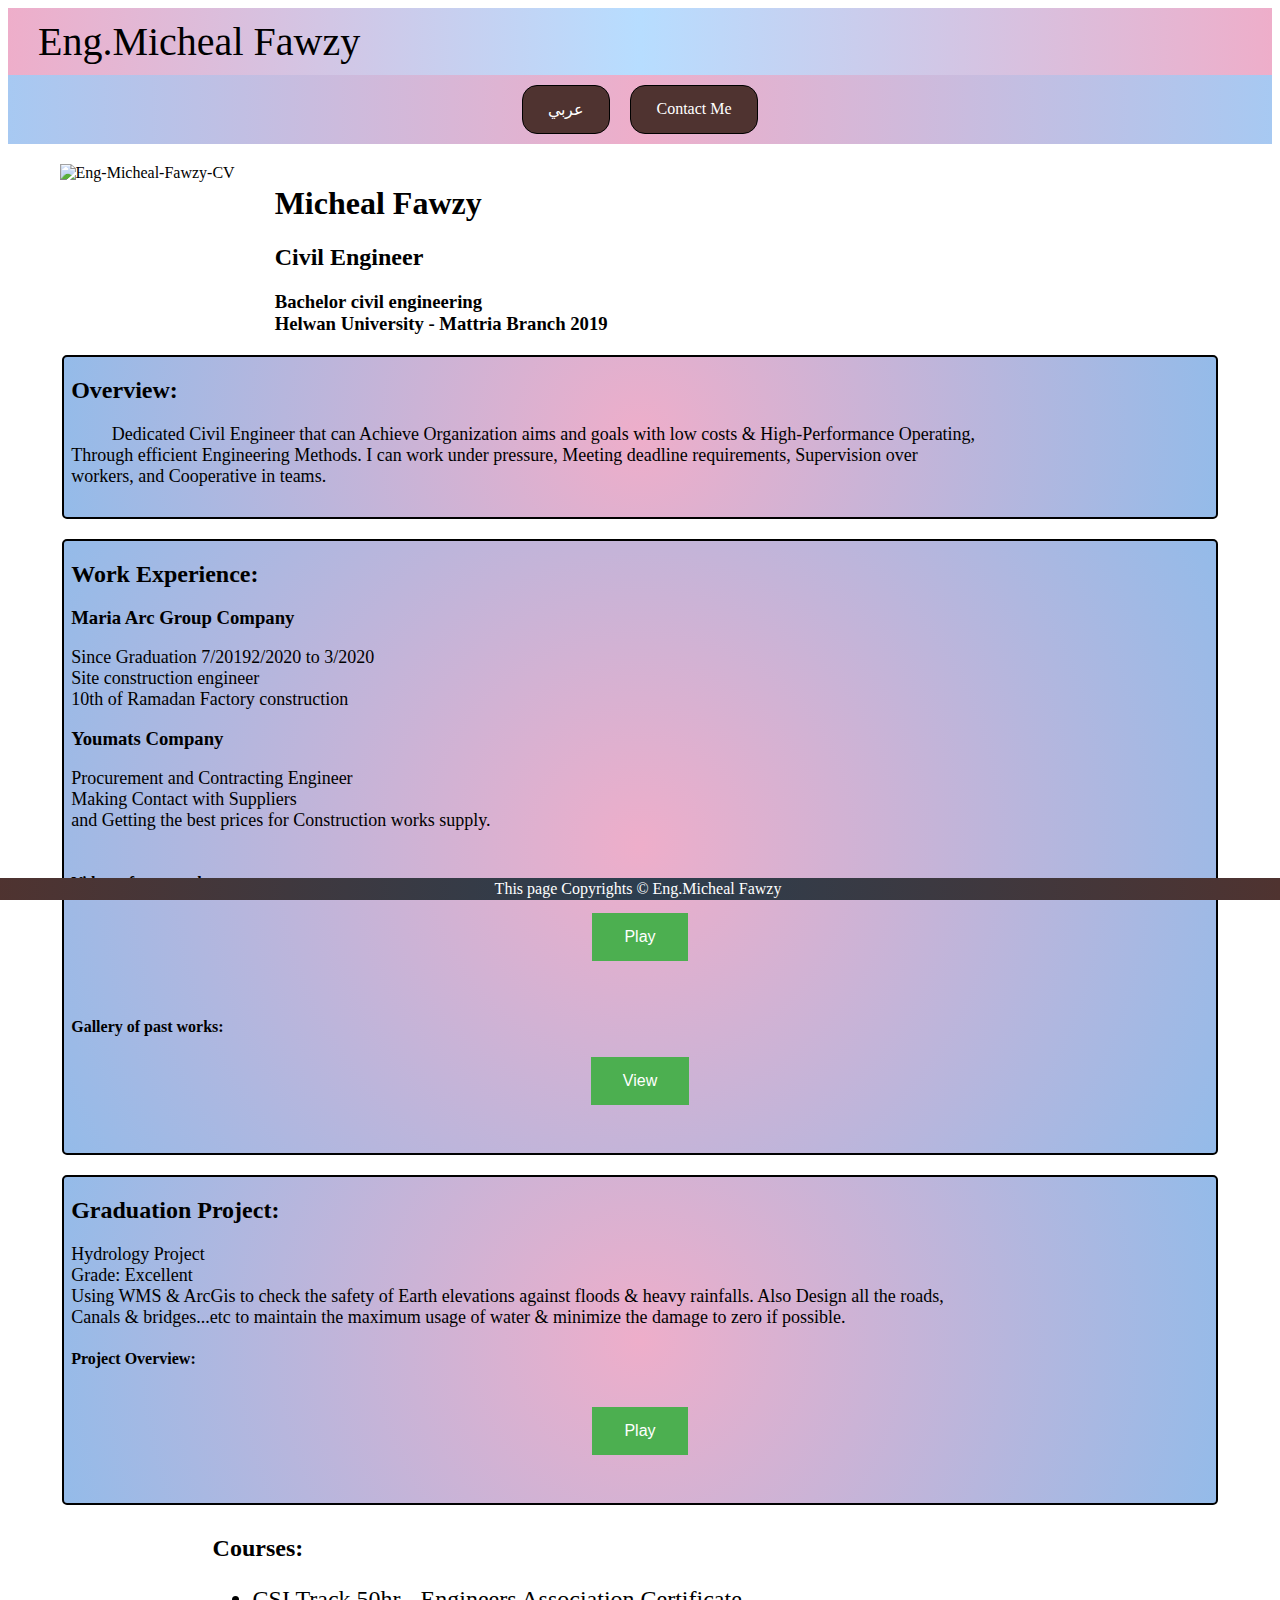
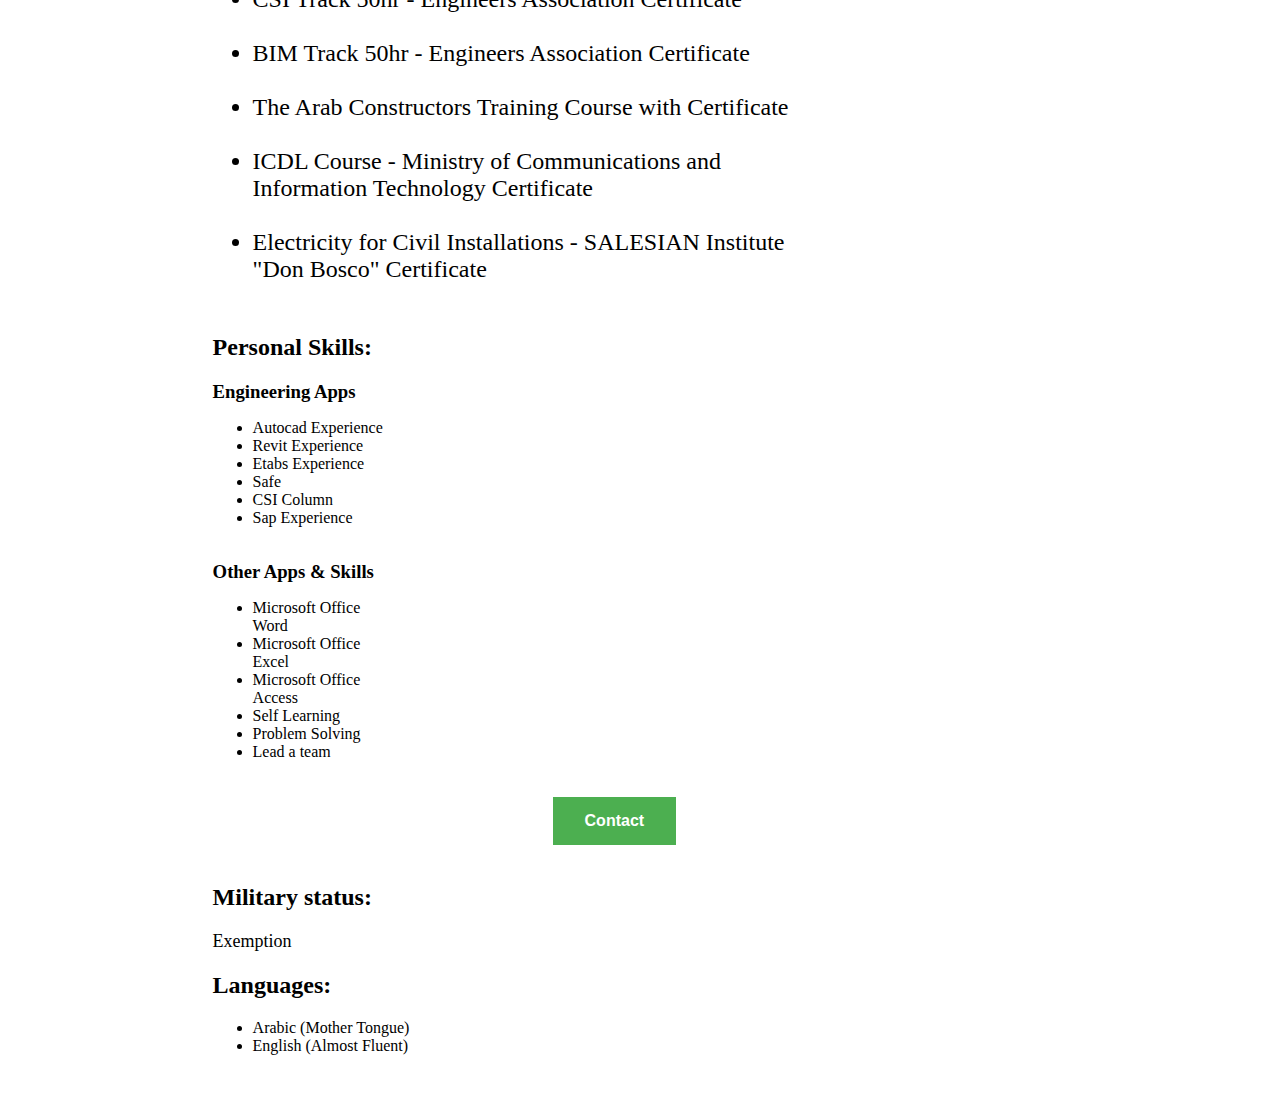
==== index.html @ 484596d2 "Update index.html" ====
<!doctype html>
<html lang=en>
    <head>
        <meta charset="utf-8">
        <link rel="stylesheet" href="style.css">
        <link rel="icon" href="favicon.ico" type="image/x-icon">
        <title>Eng. Micheal Fawzy</title>
        </head>
    <body>
        <div class="header">
            <div class="half1">
                <h1 class="hmike"> Eng.Micheal Fawzy</h1>
            </div>
            <div class="login half2">
                <!--
                <label>Log in</label>
                <input type="text" placeholder=" Email or Phone" >
                <input type="password" placeholder=" Password"> -->
            </div>
        </div>
        <div class="nav">
        <!--    <a class="header1" href="https://www.google.com/" target="_blank">Google</a>
            <a class="header1" href="https://www.youtube.com" target="_blank">YouTube</a> -->
            <a class="header1" href="indexAr.html" >عربي</a>
            <a class="header1" href="#contact" >Contact Me</a>
        </div>
        <div class="cont">
            <div class="flexo">
              <img class="cont3n" id="mypic" src="https://i.ibb.co/g7B4Kmp/Eng-Micheal-Fawzy-CV.jpg" alt="Eng-Micheal-Fawzy-CV" >
              <div class="cont3n">
                <h1>Micheal Fawzy</h1>
                <h2>Civil Engineer</h2>
                <h3>Bachelor civil engineering </h3>
                <h3>Helwan University - Mattria Branch 2019</h3>
              </div>
            </div>
            <div class="items"> <h2><Strong>Overview:</Strong> </h2>
              <P>
                 &nbsp;&nbsp;&nbsp;&nbsp;&nbsp;&nbsp;&nbsp;&nbsp;          Dedicated Civil Engineer that can Achieve Organization aims and goals with low costs & High-Performance Operating, Through efficient Engineering Methods. I can work under pressure, Meeting deadline requirements, Supervision over workers, and Cooperative in teams.

               </p>
            </div>
            <div class="items"> <h2><Strong>Work Experience:</Strong> </h2>
                  <h3><strong>Maria Arc Group Company</strong></h3>
                  <P>Since Graduation 7/20192/2020 to 3/2020 <br>
                      Site construction engineer <br>
                      10th of Ramadan Factory construction</p>
                  <h3><strong>Youmats Company</strong></h3>
                  <p>Procurement and Contracting Engineer <br>
                      Making Contact with Suppliers <br>and Getting the best prices for Construction works supply.
                      <br><br>
                </p>
                <h4>Videos of past works: </h4>
                <div class="buttonCont">
                  <button class="button" onclick="videoPlayer(2)">Play</button>
                  <br><div id="video_player2"></div><br>
                </div>
                <h4>Gallery of past works: </h4>
                <div class="buttonCont">
                  <button class="button" onclick="galleryViewer(1)">View</button>
                  <br><div id="gallery_viewer1"></div><br>
                </div>
              </div>
              <div class="items"> <h2><Strong>Graduation Project:</Strong> </h2>
                <P>
              Hydrology Project<br>
              Grade: Excellent<br>
              Using WMS & ArcGis to check the safety of Earth elevations against floods & heavy rainfalls. Also Design all the roads, Canals & bridges...etc to maintain the maximum usage of water & minimize the damage to zero if possible.
                </p>
                <h4>Project Overview: </h4>
                <br>
                <div class="buttonCont">
                   <button class="button" onclick="videoPlayer(1)">Play</button>
                   <br><div id="video_player1"></div><br>
                </div>
              </div>


              <div id="cont3">
                <div class="items1" style="width:70%"> <h2><Strong>Courses:</Strong> </h2>
                  <ul style="font-size : 24px ; ">
                <li>CSI Track 50hr - Engineers Association Certificate <br><br>
                <li>BIM Track 50hr - Engineers Association Certificate <br><br>
                <li>The Arab Constructors Training Course with Certificate <br><br>
                <li>ICDL Course - Ministry of Communications and Information Technology Certificate <br><br>
                <li>Electricity for Civil Installations - SALESIAN Institute "Don Bosco" Certificate <br><br>
              </ul>
                </div>
                <div class="items1" style="width : 20%"> <h2><strong>Personal Skills:</strong></h2>
                  <h3>Engineering Apps</h3>
                  <ul>
                    <li> Autocad Experience
                    <li> Revit Experience
                    <li> Etabs Experience
                    <li> Safe
                    <li> CSI Column
                    <li> Sap Experience
                  </ul>
                    <br>
                  <h3>Other Apps & Skills</h3>
                  <ul>
                  <li> Microsoft Office Word
                  <li> Microsoft Office Excel
                  <li> Microsoft Office Access
                  <li> Self Learning
                  <li> Problem Solving
                  <li> Lead a team </ul>
                  </div>
                  <div class="items1" ; style="items-align : Center; width: 94%;"><div class="buttonCont"><h2><button class="button" onclick="contact()"><Strong>Contact</Strong></button> </h2> </div>
                  <div id="contact"></div>
                </div>
                <div class="items1" style="width : 45.5%"> <h2><Strong>Military status:</Strong> </h2>
                  <P>Exemption<br>
                  </p>
                </div>
                  <div class="items1" style="width : 45.5%"> <h2><Strong>Languages:</Strong> </h2>
                    <ul>
                      <li> Arabic (Mother Tongue)
                      <li> English (Almost Fluent)
                    </ul><br></div>


              </div>
<br>
        <div class="footer">This page Copyrights &copy; Eng.Micheal Fawzy</div>
        <script>
        function contact() {

          document.getElementById("contact").innerHTML="<P><img src='Location.ico' width='30px' height='30px'> Location : <a href='https://goo.gl/maps/C6No6BxxBuE5zt7P8' target='_blank'>Giza</a><br><br><img src='Mobile.ico' width='35px' height='30px'>  Mobile : <a href='tel:+201220452267'>012220452267</a><br><br><img src='Email.ico' width='30px' height='30px'> Email :<a href='mailto:eng.micheal_fawzy@yahoo.com'>eng.micheal_fawzy@yahoo.com</a><br><br> <img src='Linkedin.ico' width='30px' height='30px'> Linkedin : <a href='https://www.linkedin.com/in/micheal-fawzy/' target='_blank'>/micheal-fawzy</a><br></p>";
        }
        function videoPlayer(num) {
          this.num=num;
          var url
          switch (num) {
            case 1: url ='<iframe width="800" height="480" src="https://www.youtube.com/embed/videoseries?list=PLsy3bLFJfVBApxNosrOMysE79RrIatdfG" frameborder="0" allow="accelerometer; autoplay; clipboard-write; encrypted-media; gyroscope; picture-in-picture" allowfullscreen></iframe>';
                    name="video_player1"
              break;

            case 2: url ='<iframe width="800" height="480" src="https://www.youtube.com/embed/videoseries?list=PLsy3bLFJfVBAsiSvuEJnio1us3rZPUvMp" frameborder="0" allow="accelerometer; autoplay; clipboard-write; encrypted-media; gyroscope; picture-in-picture" allowfullscreen></iframe>';
                    name="video_player2"
              break;

          }
          document.getElementById(name).innerHTML=url;
        }
        function galleryViewer(num) {
          this.num=num;
          var url
          switch (num) {
            case 1: url ='<iframe src="https://albumizr.com/a/iW-e" scrolling="no" frameborder="0" allowfullscreen width="800" height="480"></iframe>';
                    name="gallery_viewer1"
              break;

            case 2: url ='';
              break;

          }
          document.getElementById(name).innerHTML=url;
        }
        </script>
    </body>
</html>
---- style.css ----
body {
     background-image: url("https://i.ibb.co/DMknBb9/site-background.jpg");
     height: 100%;
}
.items {
    width: 90%;
  /*  background: linear-gradient(90deg, #00d4ff , #5050f2, #00d4ff); */
    background: radial-gradient(circle, rgba(238,174,202,1) 0%, rgba(148,187,233,1) 100%);
    border: 2px solid black;
    border-radius: 5px;
    margin: 10px;
    padding: 0px 7px 12px 7px;
    align-items: center;
    justify-content: center;
}
.header {
    display: flex;
    flex-direction: row;
    align-items: center;
    text-align: center;
    /* font:12px white italic Fira Sans, serif; */
    font: 20px Arial, sans-serif;
    color:#B21818;
    background: linear-gradient(90deg, #eeaeca,#B7DDFF,#eeaeca);
}
input {
    display: block;
}
.half1 {
    display: flex;
    float: left;
    padding: 0;
    width: 65%;
}
.half2 {
    width: 35%;
    padding-bottom: 15px;
}
.login {
    display: flex;
    flex-direction: row;
    align-items: flex-end;
    justify-content: space-between;
    padding: 10px;
}
.hmike {
    padding: 0;
    margin: 10px;
    font: 40px "fira sans", serif;
    color: black;
    position: relative;
    left: 20px;
}
.nav {
    display: flex;
    flex-direction: row;
    justify-content:center;
    background: linear-gradient(90deg, #a7c9f2 , #eeaeca, #a7c9f2);
  /*  background: linear-gradient(90deg, #4F3330,#2C3E4F,#4F3330); */
    color: white;
    padding: 10px;

}
.header1:link, .header1:visited {
  background-color: #4F3330;
  color: white;
  padding: 14px 25px;
  text-align: center;
  text-decoration: none;
  display: inline-block;
  border: 1px solid black;
  border-radius: 15px;

}

.header1:hover, .header1:active {
    display: inline-block;
  background-color: #990000;
  border: 1px solid black;
  border-radius: 8px;
}
.header1{
    display: inline-block;
    margin-left: 10px;
    margin-right: 10px;
}
.footer {
    width: 100%;
   position: fixed;
    bottom :0;
    right: 0;
    display: flex;
    flex-direction: row;
    justify-content:center;
    background: linear-gradient(90deg, #4F3330,#2C3E4F,#4F3330);
    color: white;
    padding: 2px;
}
p{
    width: 80%;
    font: 18px serif;
}
.cont {
    display: flex;
    flex-direction: column;
    float: left;
    align-items: center;
    }
    h3{
        margin: 0px;
    }
    .cont3n {
      display : inline-block;
      margin: 20px 20px 10px 20px;

    }
    .flexo {
      width: 95%;
      display: flex;
      align-items: flex-start;
    }
    .button {
  background-color: #4CAF50; /* Green */
  border: none;
  color: white;
  padding: 15px 32px;
  text-align: center;
  text-decoration: none;
  display: inline-block;
  font-size: 16px;}
.buttonCont {
  width: 100%;
  display: flex;
  flex-direction: column;
  align-items: center;
  justify-content: center;

}
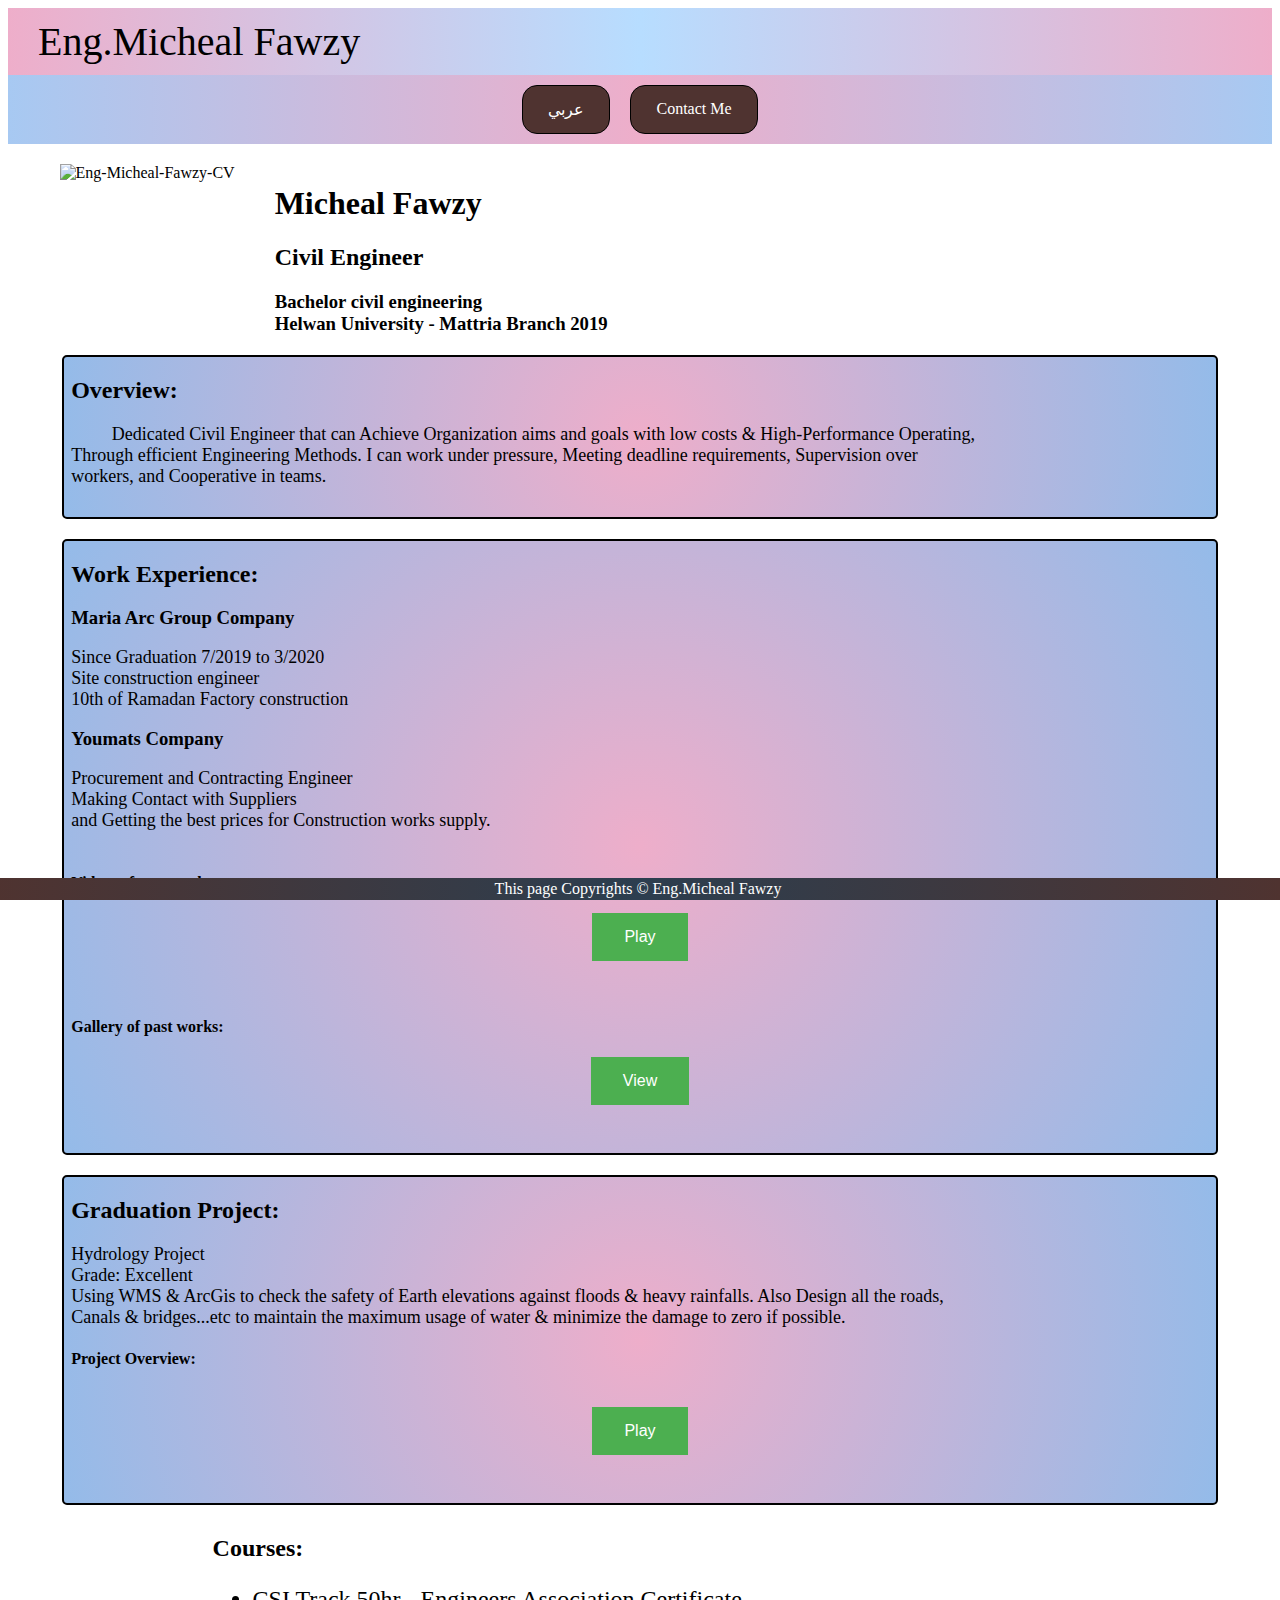
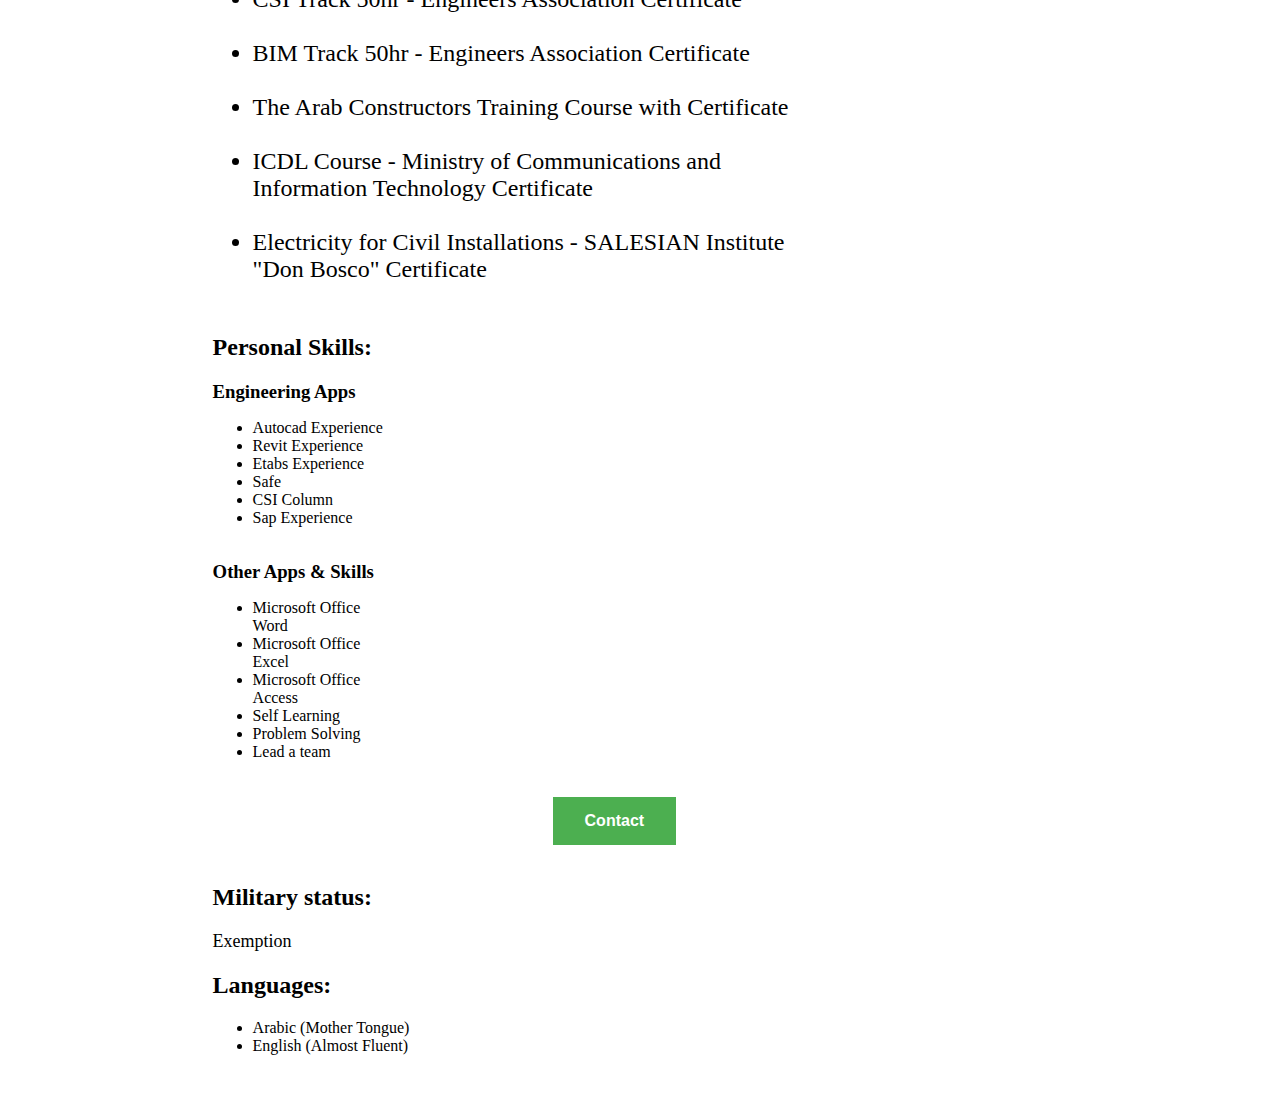
==== commit a61e1e20: "Update index.html" ====
--- a/index.html
+++ b/index.html
@@ -21,7 +21,7 @@
         <div class="nav">
         <!--    <a class="header1" href="https://www.google.com/" target="_blank">Google</a>
             <a class="header1" href="https://www.youtube.com" target="_blank">YouTube</a> -->
-            <a class="header1" href="indexAr.html" >عربي</a>
+            <a class="header1" href="https://micheal-fawzy.github.io/Cv/indexAr" >عربي</a>
             <a class="header1" href="#contact" >Contact Me</a>
         </div>
         <div class="cont">
@@ -42,7 +42,7 @@
             </div>
             <div class="items"> <h2><Strong>Work Experience:</Strong> </h2>
                   <h3><strong>Maria Arc Group Company</strong></h3>
-                  <P>Since Graduation 7/20192/2020 to 3/2020 <br>
+                  <P>Since Graduation 7/2019 to 3/2020 <br>
                       Site construction engineer <br>
                       10th of Ramadan Factory construction</p>
                   <h3><strong>Youmats Company</strong></h3>
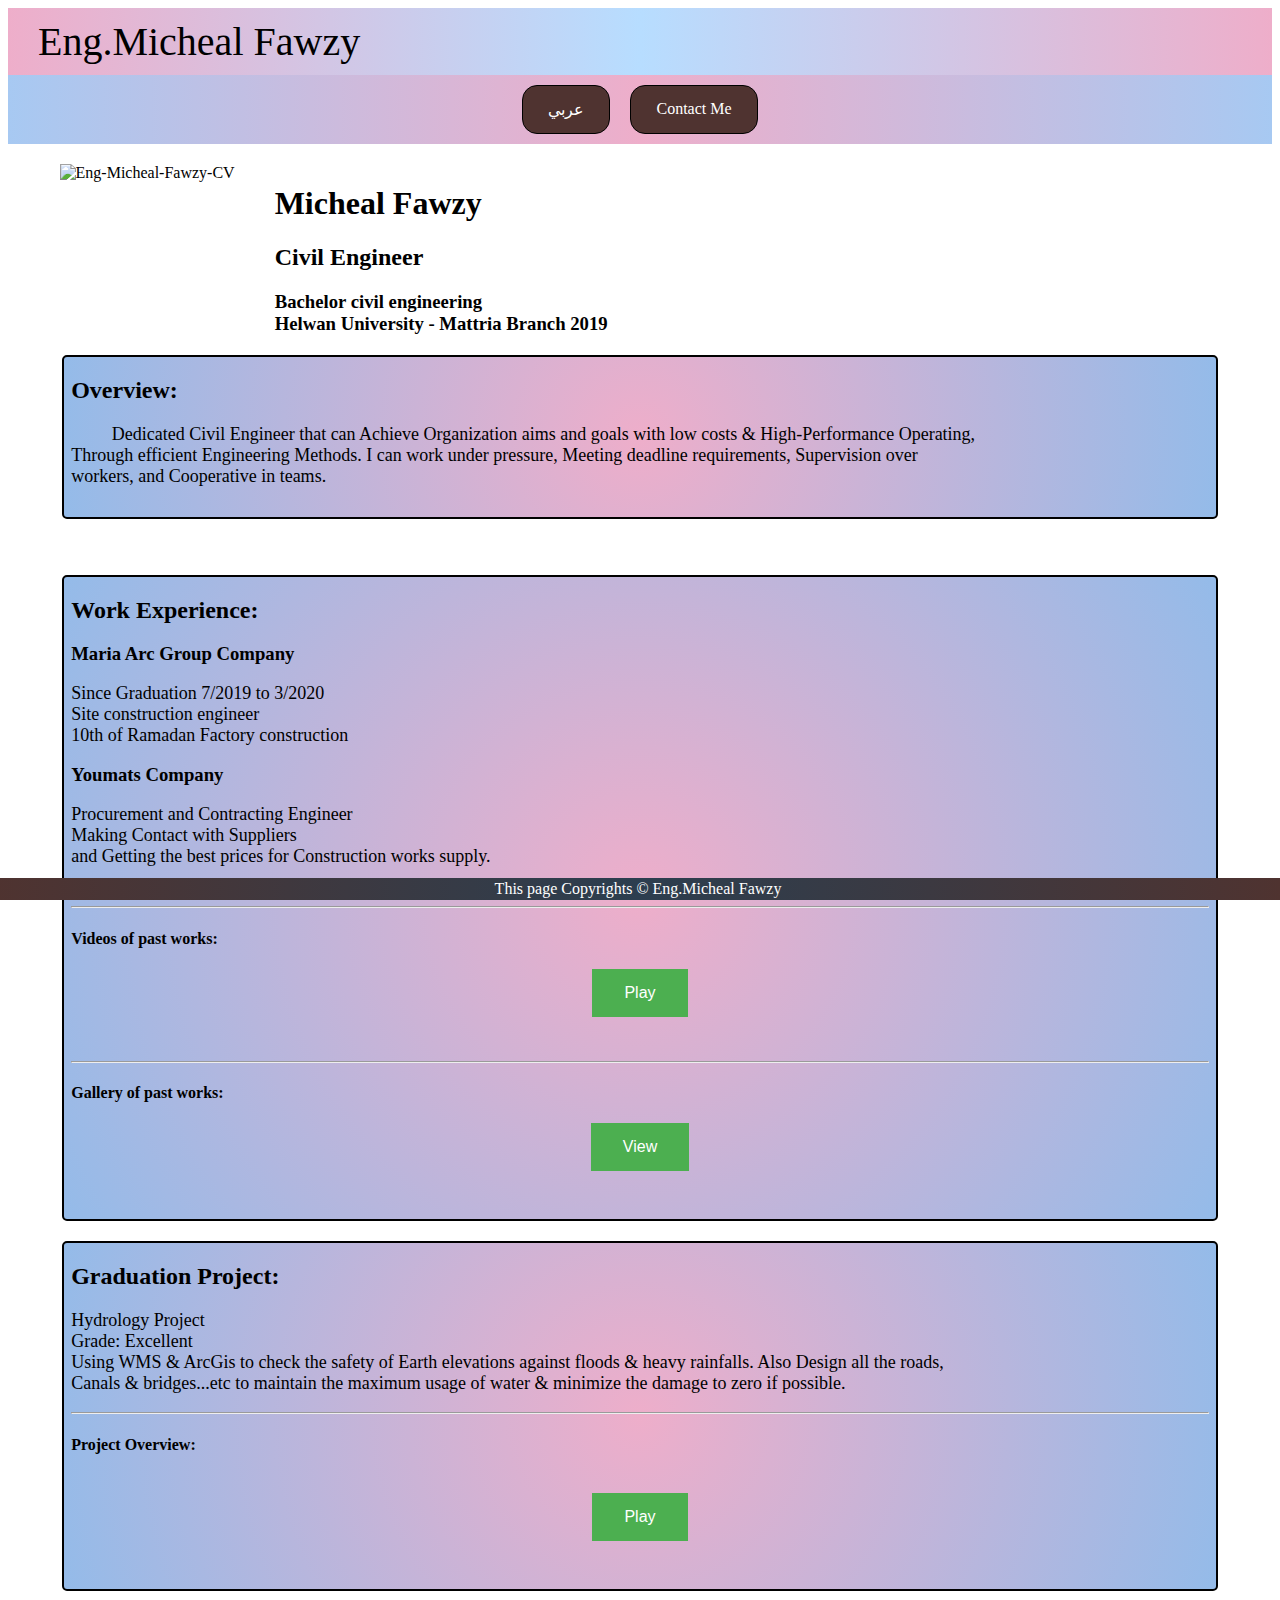
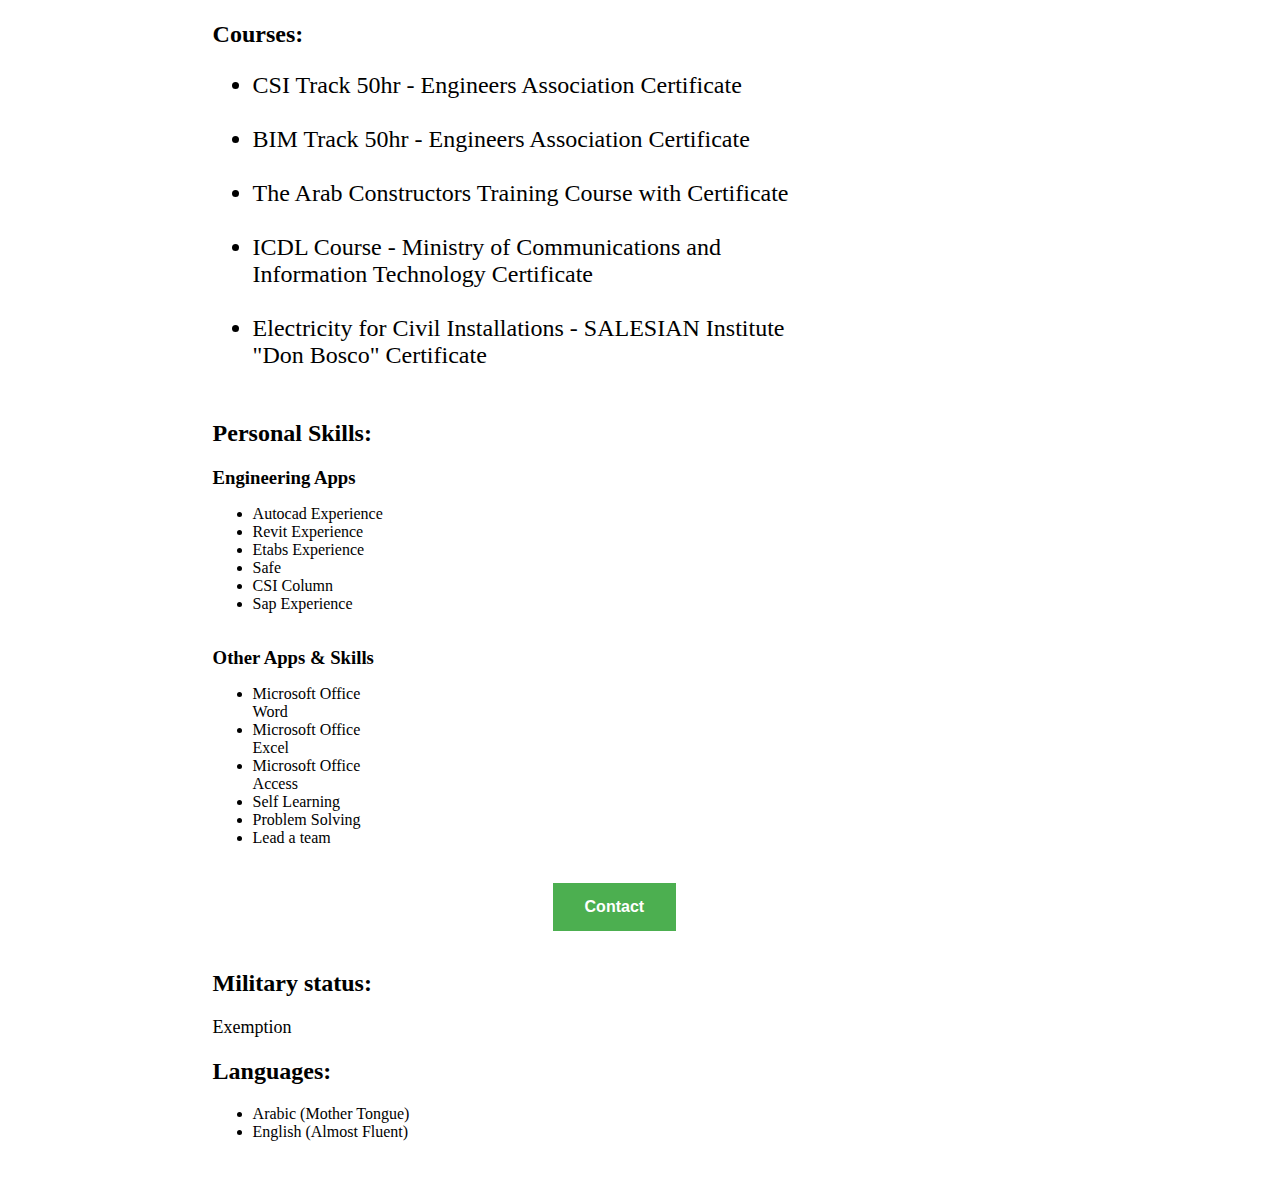
==== commit 73756e62: "Update index.html" ====
--- a/index.html
+++ b/index.html
@@ -39,7 +39,7 @@
                  &nbsp;&nbsp;&nbsp;&nbsp;&nbsp;&nbsp;&nbsp;&nbsp;          Dedicated Civil Engineer that can Achieve Organization aims and goals with low costs & High-Performance Operating, Through efficient Engineering Methods. I can work under pressure, Meeting deadline requirements, Supervision over workers, and Cooperative in teams.
 
                </p>
-            </div>
+            </div><br><br>
             <div class="items"> <h2><Strong>Work Experience:</Strong> </h2>
                   <h3><strong>Maria Arc Group Company</strong></h3>
                   <P>Since Graduation 7/2019 to 3/2020 <br>
@@ -49,12 +49,12 @@
                   <p>Procurement and Contracting Engineer <br>
                       Making Contact with Suppliers <br>and Getting the best prices for Construction works supply.
                       <br><br>
-                </p>
+                </p><hr>
                 <h4>Videos of past works: </h4>
                 <div class="buttonCont">
                   <button class="button" onclick="videoPlayer(2)">Play</button>
                   <br><div id="video_player2"></div><br>
-                </div>
+                </div><hr>
                 <h4>Gallery of past works: </h4>
                 <div class="buttonCont">
                   <button class="button" onclick="galleryViewer(1)">View</button>
@@ -66,7 +66,7 @@
               Hydrology Project<br>
               Grade: Excellent<br>
               Using WMS & ArcGis to check the safety of Earth elevations against floods & heavy rainfalls. Also Design all the roads, Canals & bridges...etc to maintain the maximum usage of water & minimize the damage to zero if possible.
-                </p>
+                </p><hr>
                 <h4>Project Overview: </h4>
                 <br>
                 <div class="buttonCont">
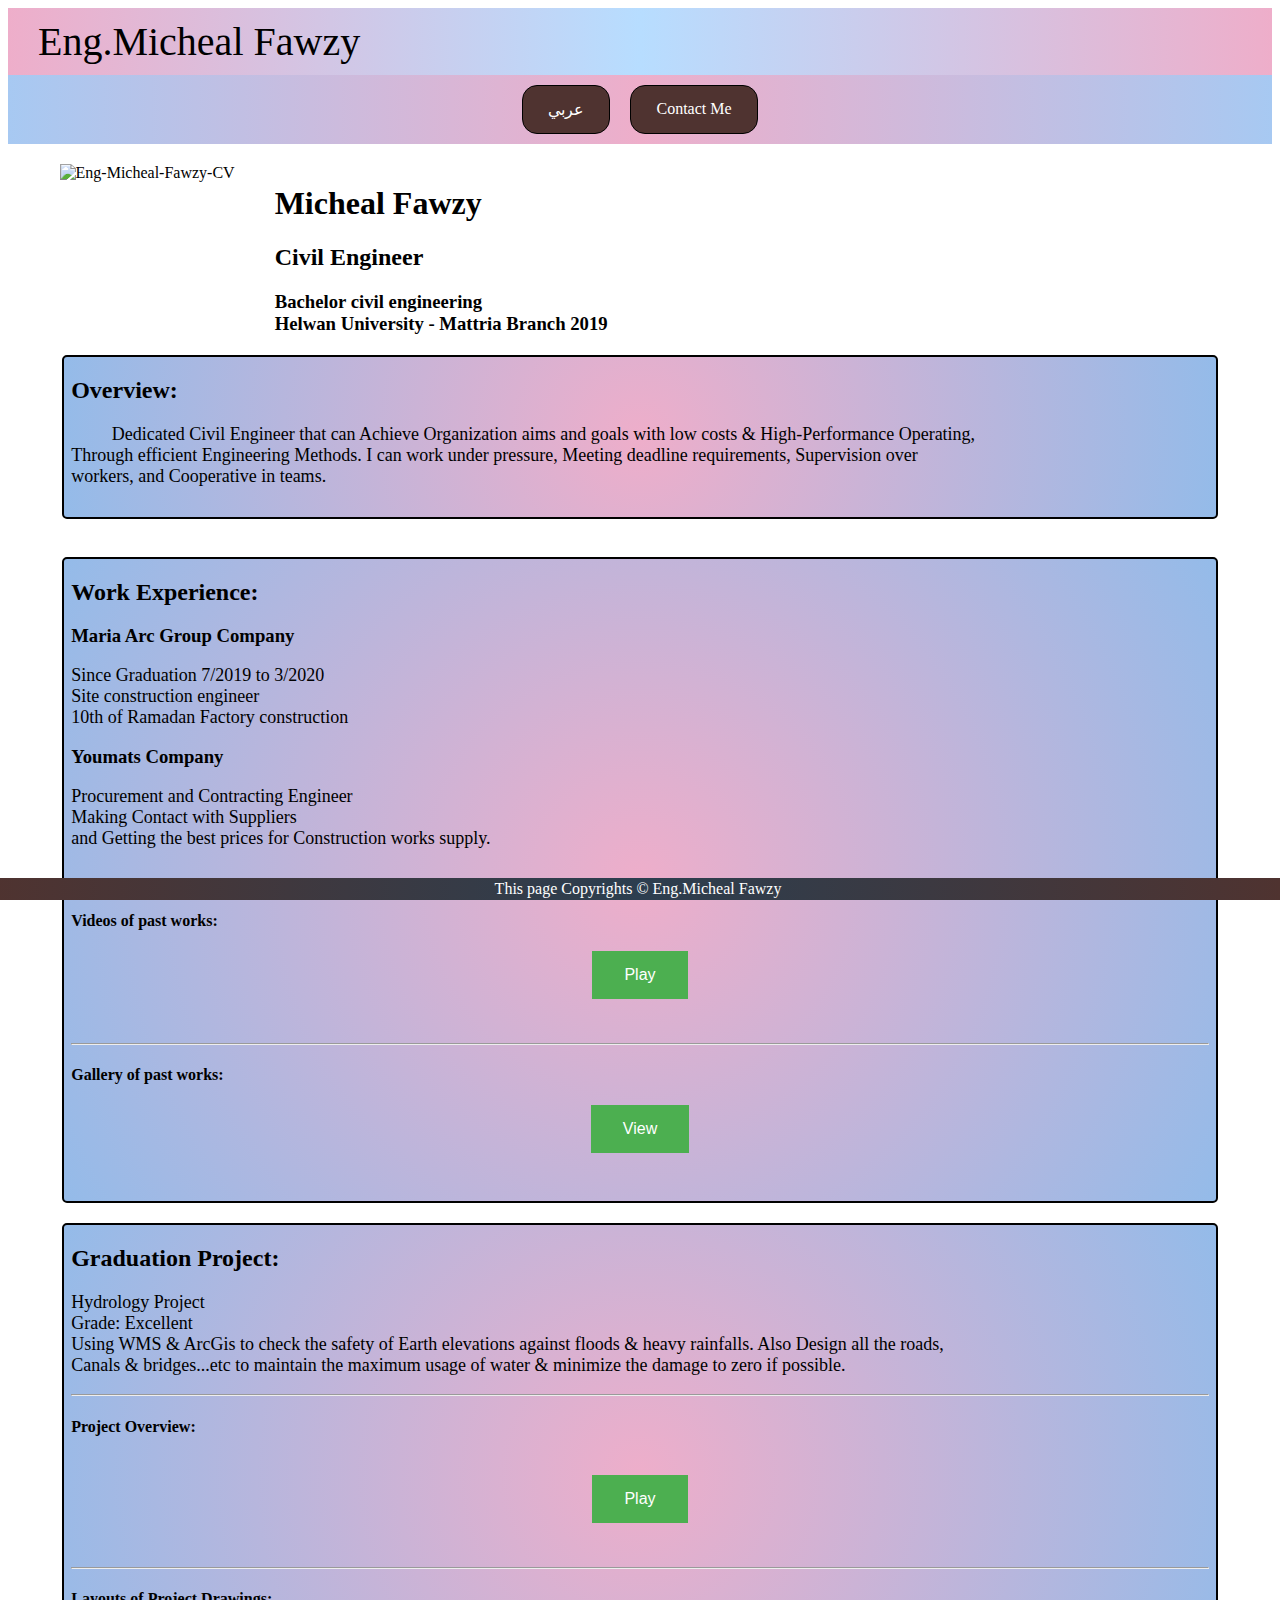
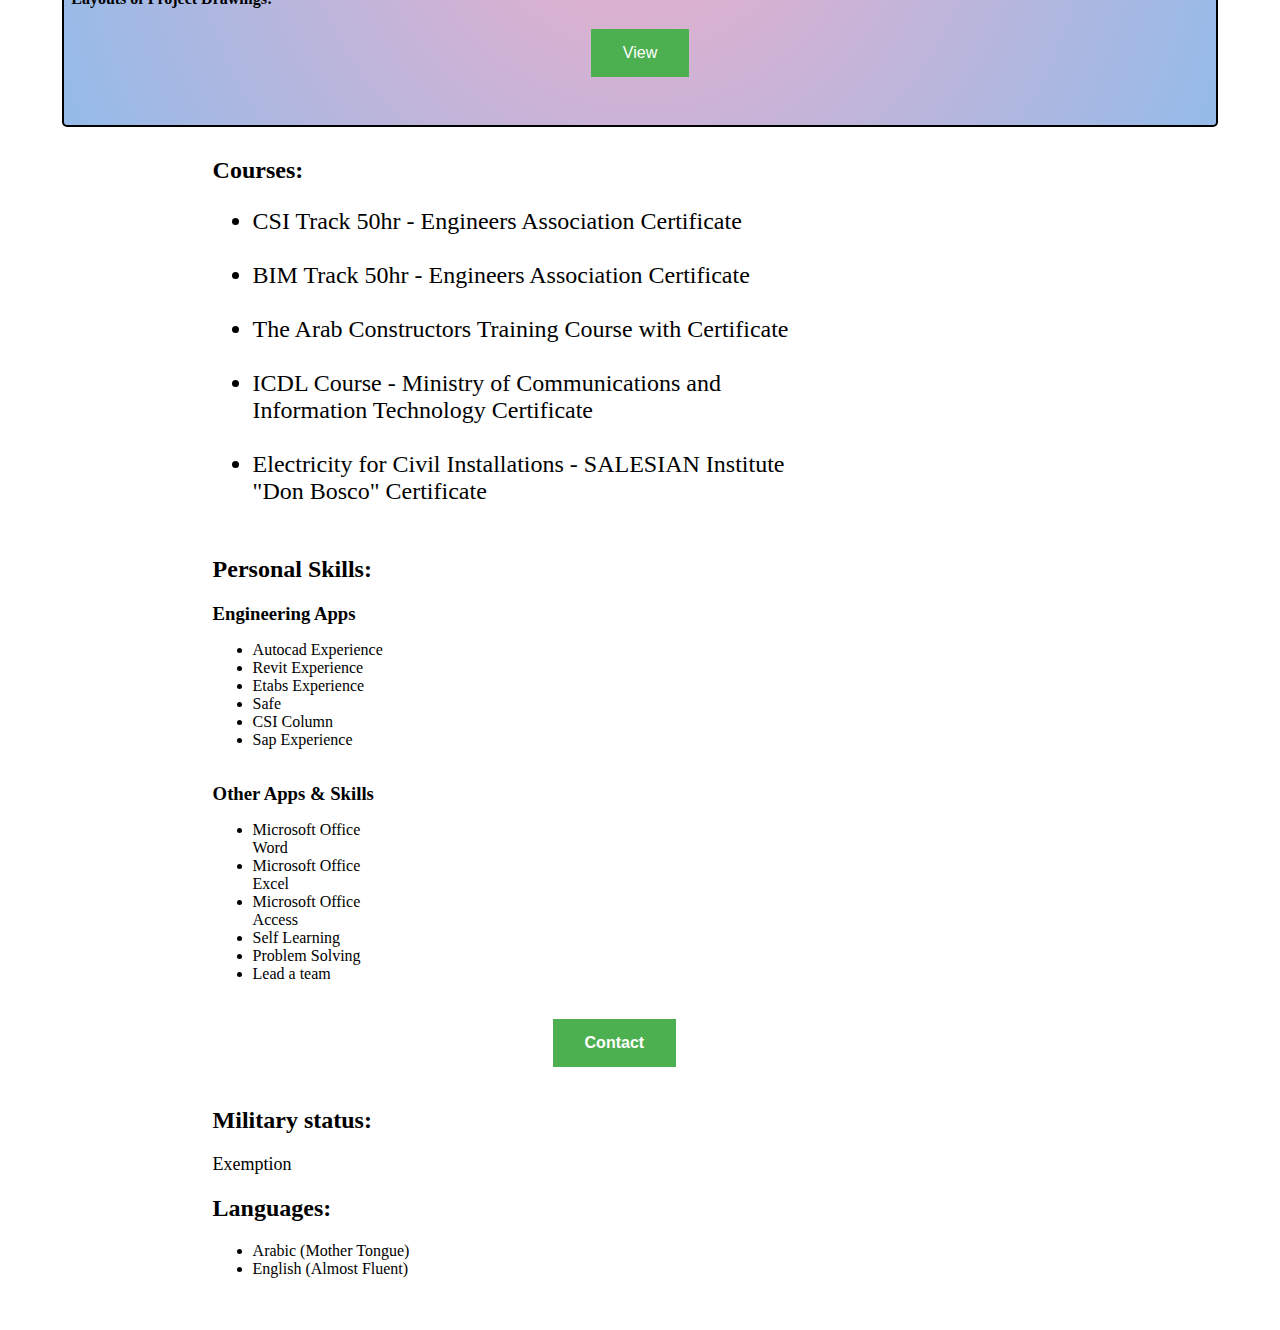
==== commit b71226f2: "Update index.html" ====
--- a/index.html
+++ b/index.html
@@ -39,7 +39,7 @@
                  &nbsp;&nbsp;&nbsp;&nbsp;&nbsp;&nbsp;&nbsp;&nbsp;          Dedicated Civil Engineer that can Achieve Organization aims and goals with low costs & High-Performance Operating, Through efficient Engineering Methods. I can work under pressure, Meeting deadline requirements, Supervision over workers, and Cooperative in teams.
 
                </p>
-            </div><br><br>
+            </div><br>
             <div class="items"> <h2><Strong>Work Experience:</Strong> </h2>
                   <h3><strong>Maria Arc Group Company</strong></h3>
                   <P>Since Graduation 7/2019 to 3/2020 <br>
@@ -72,7 +72,12 @@
                 <div class="buttonCont">
                    <button class="button" onclick="videoPlayer(1)">Play</button>
                    <br><div id="video_player1"></div><br>
-                </div>
+                </div><hr>
+              <h4>Layouts of Project Drawings: </h4>
+                  <div class="buttonCont">
+                    <button class="button" onclick="galleryViewer(2)">View</button>
+                    <br><div id="gallery_viewer2"></div><br>
+                  </div>
               </div>
 
 
@@ -147,11 +152,13 @@
           this.num=num;
           var url
           switch (num) {
-            case 1: url ='<iframe src="https://albumizr.com/a/iW-e" scrolling="no" frameborder="0" allowfullscreen width="800" height="480"></iframe>';
+            // <iframe src="https://albumizr.com/a/iW-e" scrolling="no" frameborder="0" allowfullscreen width="800" height="480"></iframe>
+            case 1: url ='<iframe src="https://albumizr.com/a/3CKb" scrolling="no" frameborder="0" allowfullscreen width="700" height="400"></iframe>';
                     name="gallery_viewer1"
               break;
 
-            case 2: url ='';
+            case 2: url ='<iframe src="https://albumizr.com/a/S76o" scrolling="no" frameborder="0" allowfullscreen width="800" height="480"></iframe>';
+                    name="gallery_viewer2"
               break;
 
           }
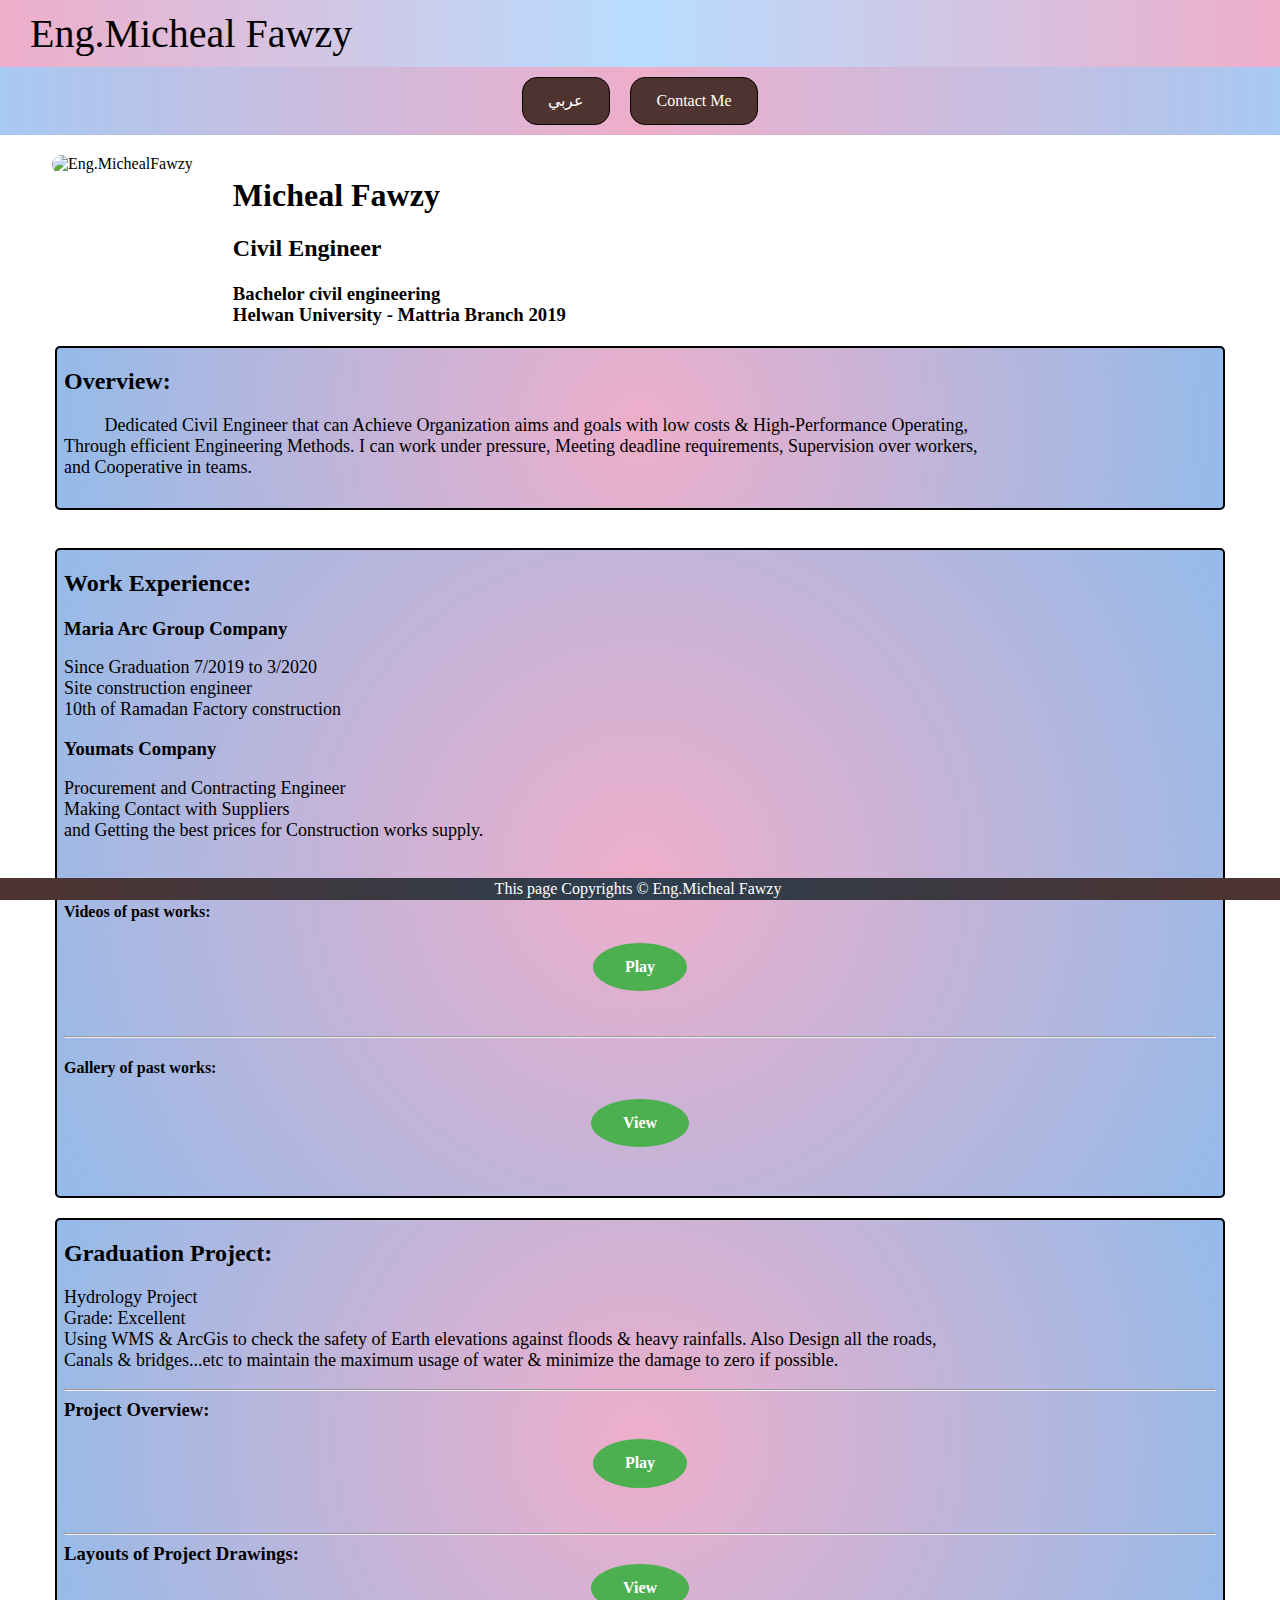
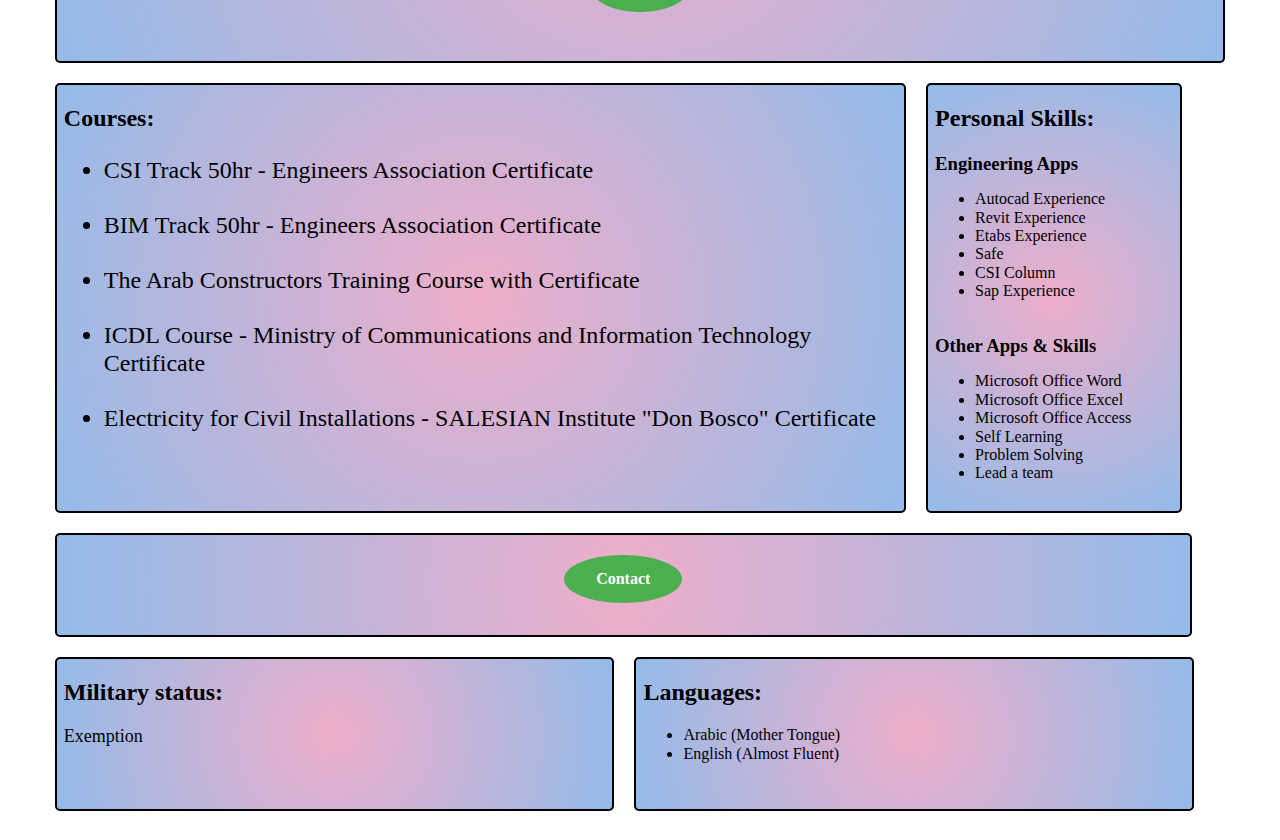
==== commit bd161d81: "Add files via upload" ====
--- a/index.html
+++ b/index.html
@@ -1,169 +1,134 @@
-<!doctype html>
-<html lang=en>
-    <head>
-        <meta charset="utf-8">
-        <link rel="stylesheet" href="style.css">
-        <link rel="icon" href="favicon.ico" type="image/x-icon">
-        <title>Eng. Micheal Fawzy</title>
-        </head>
-    <body>
-        <div class="header">
-            <div class="half1">
-                <h1 class="hmike"> Eng.Micheal Fawzy</h1>
-            </div>
-            <div class="login half2">
-                <!--
-                <label>Log in</label>
-                <input type="text" placeholder=" Email or Phone" >
-                <input type="password" placeholder=" Password"> -->
-            </div>
-        </div>
-        <div class="nav">
-        <!--    <a class="header1" href="https://www.google.com/" target="_blank">Google</a>
-            <a class="header1" href="https://www.youtube.com" target="_blank">YouTube</a> -->
-            <a class="header1" href="https://micheal-fawzy.github.io/Cv/indexAr" >عربي</a>
-            <a class="header1" href="#contact" >Contact Me</a>
-        </div>
-        <div class="cont">
-            <div class="flexo">
-              <img class="cont3n" id="mypic" src="https://i.ibb.co/g7B4Kmp/Eng-Micheal-Fawzy-CV.jpg" alt="Eng-Micheal-Fawzy-CV" >
-              <div class="cont3n">
-                <h1>Micheal Fawzy</h1>
-                <h2>Civil Engineer</h2>
-                <h3>Bachelor civil engineering </h3>
-                <h3>Helwan University - Mattria Branch 2019</h3>
-              </div>
-            </div>
-            <div class="items"> <h2><Strong>Overview:</Strong> </h2>
-              <P>
-                 &nbsp;&nbsp;&nbsp;&nbsp;&nbsp;&nbsp;&nbsp;&nbsp;          Dedicated Civil Engineer that can Achieve Organization aims and goals with low costs & High-Performance Operating, Through efficient Engineering Methods. I can work under pressure, Meeting deadline requirements, Supervision over workers, and Cooperative in teams.
-
-               </p>
-            </div><br>
-            <div class="items"> <h2><Strong>Work Experience:</Strong> </h2>
-                  <h3><strong>Maria Arc Group Company</strong></h3>
-                  <P>Since Graduation 7/2019 to 3/2020 <br>
-                      Site construction engineer <br>
-                      10th of Ramadan Factory construction</p>
-                  <h3><strong>Youmats Company</strong></h3>
-                  <p>Procurement and Contracting Engineer <br>
-                      Making Contact with Suppliers <br>and Getting the best prices for Construction works supply.
-                      <br><br>
-                </p><hr>
-                <h4>Videos of past works: </h4>
-                <div class="buttonCont">
-                  <button class="button" onclick="videoPlayer(2)">Play</button>
-                  <br><div id="video_player2"></div><br>
-                </div><hr>
-                <h4>Gallery of past works: </h4>
-                <div class="buttonCont">
-                  <button class="button" onclick="galleryViewer(1)">View</button>
-                  <br><div id="gallery_viewer1"></div><br>
-                </div>
-              </div>
-              <div class="items"> <h2><Strong>Graduation Project:</Strong> </h2>
-                <P>
-              Hydrology Project<br>
-              Grade: Excellent<br>
-              Using WMS & ArcGis to check the safety of Earth elevations against floods & heavy rainfalls. Also Design all the roads, Canals & bridges...etc to maintain the maximum usage of water & minimize the damage to zero if possible.
-                </p><hr>
-                <h4>Project Overview: </h4>
-                <br>
-                <div class="buttonCont">
-                   <button class="button" onclick="videoPlayer(1)">Play</button>
-                   <br><div id="video_player1"></div><br>
-                </div><hr>
-              <h4>Layouts of Project Drawings: </h4>
-                  <div class="buttonCont">
-                    <button class="button" onclick="galleryViewer(2)">View</button>
-                    <br><div id="gallery_viewer2"></div><br>
-                  </div>
-              </div>
-
-
-              <div id="cont3">
-                <div class="items1" style="width:70%"> <h2><Strong>Courses:</Strong> </h2>
-                  <ul style="font-size : 24px ; ">
-                <li>CSI Track 50hr - Engineers Association Certificate <br><br>
-                <li>BIM Track 50hr - Engineers Association Certificate <br><br>
-                <li>The Arab Constructors Training Course with Certificate <br><br>
-                <li>ICDL Course - Ministry of Communications and Information Technology Certificate <br><br>
-                <li>Electricity for Civil Installations - SALESIAN Institute "Don Bosco" Certificate <br><br>
-              </ul>
-                </div>
-                <div class="items1" style="width : 20%"> <h2><strong>Personal Skills:</strong></h2>
-                  <h3>Engineering Apps</h3>
-                  <ul>
-                    <li> Autocad Experience
-                    <li> Revit Experience
-                    <li> Etabs Experience
-                    <li> Safe
-                    <li> CSI Column
-                    <li> Sap Experience
-                  </ul>
-                    <br>
-                  <h3>Other Apps & Skills</h3>
-                  <ul>
-                  <li> Microsoft Office Word
-                  <li> Microsoft Office Excel
-                  <li> Microsoft Office Access
-                  <li> Self Learning
-                  <li> Problem Solving
-                  <li> Lead a team </ul>
-                  </div>
-                  <div class="items1" ; style="items-align : Center; width: 94%;"><div class="buttonCont"><h2><button class="button" onclick="contact()"><Strong>Contact</Strong></button> </h2> </div>
-                  <div id="contact"></div>
-                </div>
-                <div class="items1" style="width : 45.5%"> <h2><Strong>Military status:</Strong> </h2>
-                  <P>Exemption<br>
-                  </p>
-                </div>
-                  <div class="items1" style="width : 45.5%"> <h2><Strong>Languages:</Strong> </h2>
-                    <ul>
-                      <li> Arabic (Mother Tongue)
-                      <li> English (Almost Fluent)
-                    </ul><br></div>
-
-
-              </div>
-<br>
-        <div class="footer">This page Copyrights &copy; Eng.Micheal Fawzy</div>
-        <script>
-        function contact() {
-
-          document.getElementById("contact").innerHTML="<P><img src='Location.ico' width='30px' height='30px'> Location : <a href='https://goo.gl/maps/C6No6BxxBuE5zt7P8' target='_blank'>Giza</a><br><br><img src='Mobile.ico' width='35px' height='30px'>  Mobile : <a href='tel:+201220452267'>012220452267</a><br><br><img src='Email.ico' width='30px' height='30px'> Email :<a href='mailto:eng.micheal_fawzy@yahoo.com'>eng.micheal_fawzy@yahoo.com</a><br><br> <img src='Linkedin.ico' width='30px' height='30px'> Linkedin : <a href='https://www.linkedin.com/in/micheal-fawzy/' target='_blank'>/micheal-fawzy</a><br></p>";
-        }
-        function videoPlayer(num) {
-          this.num=num;
-          var url
-          switch (num) {
-            case 1: url ='<iframe width="800" height="480" src="https://www.youtube.com/embed/videoseries?list=PLsy3bLFJfVBApxNosrOMysE79RrIatdfG" frameborder="0" allow="accelerometer; autoplay; clipboard-write; encrypted-media; gyroscope; picture-in-picture" allowfullscreen></iframe>';
-                    name="video_player1"
-              break;
-
-            case 2: url ='<iframe width="800" height="480" src="https://www.youtube.com/embed/videoseries?list=PLsy3bLFJfVBAsiSvuEJnio1us3rZPUvMp" frameborder="0" allow="accelerometer; autoplay; clipboard-write; encrypted-media; gyroscope; picture-in-picture" allowfullscreen></iframe>';
-                    name="video_player2"
-              break;
-
-          }
-          document.getElementById(name).innerHTML=url;
-        }
-        function galleryViewer(num) {
-          this.num=num;
-          var url
-          switch (num) {
-            // <iframe src="https://albumizr.com/a/iW-e" scrolling="no" frameborder="0" allowfullscreen width="800" height="480"></iframe>
-            case 1: url ='<iframe src="https://albumizr.com/a/3CKb" scrolling="no" frameborder="0" allowfullscreen width="700" height="400"></iframe>';
-                    name="gallery_viewer1"
-              break;
-
-            case 2: url ='<iframe src="https://albumizr.com/a/S76o" scrolling="no" frameborder="0" allowfullscreen width="800" height="480"></iframe>';
-                    name="gallery_viewer2"
-              break;
-
-          }
-          document.getElementById(name).innerHTML=url;
-        }
-        </script>
-    </body>
-</html>
+<!doctype html>
+<html lang=en>
+    <head>
+        <meta charset="utf-8">
+        <link rel="stylesheet" href="css/style.css">
+        <link rel="stylesheet" href="css/normalize.css">
+        <link rel="icon" href="img/favicon.ico" type="image/x-icon">
+        <title>Eng. Micheal Fawzy</title>
+        </head>
+    <body>
+        <div class="header">
+            <div class="half1">
+                <h1 class="hmike"> Eng.Micheal Fawzy</h1>
+            </div>
+            <div class="login half2">
+                <!--
+                <label>Log in</label>
+                <input type="text" placeholder=" Email or Phone" >
+                <input type="password" placeholder=" Password"> -->
+            </div>
+        </div>
+        <div class="nav">
+        <!--    <a class="header1" href="https://www.google.com/" target="_blank">Google</a>
+            <a class="header1" href="https://www.youtube.com" target="_blank">YouTube</a> -->
+            <a class="header1" href="https://micheal-fawzy.github.io/Cv/indexAr" >عربي</a>
+            <a class="header1" href="#contact" >Contact Me</a>
+        </div>
+        <div class="cont">
+            <div class="flexo">
+              <img class="cont3n" id="mypic" src="https://i.ibb.co/g7B4Kmp/Eng-Micheal-Fawzy-CV.jpg" alt="Eng.MichealFawzy" >
+              <div class="cont3n">
+                <h1>Micheal Fawzy</h1>
+                <h2>Civil Engineer</h2>
+                <h3>Bachelor civil engineering </h3>
+                <h3>Helwan University - Mattria Branch 2019</h3>
+              </div>
+            </div>
+            <div class="items"> <h2><Strong>Overview:</Strong> </h2>
+              <P>
+                 &nbsp;&nbsp;&nbsp;&nbsp;&nbsp;&nbsp;&nbsp;&nbsp;          Dedicated Civil Engineer that can Achieve Organization aims and goals with low costs & High-Performance Operating, Through efficient Engineering Methods. I can work under pressure, Meeting deadline requirements, Supervision over workers, and Cooperative in teams.
+
+               </p>
+            </div><br>
+            <div class="items"> <h2><Strong>Work Experience:</Strong> </h2>
+                  <h3><strong>Maria Arc Group Company</strong></h3>
+                  <P>Since Graduation 7/2019 to 3/2020 <br>
+                      Site construction engineer <br>
+                      10th of Ramadan Factory construction</p>
+                  <h3><strong>Youmats Company</strong></h3>
+                  <p>Procurement and Contracting Engineer <br>
+                      Making Contact with Suppliers <br>and Getting the best prices for Construction works supply.
+                      <br><br>
+                </p><hr>
+                <h4>Videos of past works: </h4>
+                <div class="buttonCont">
+                  <button class="button" id="button2" onclick="videoPlayer(2)"><b>Play</b></button>
+                  <br><div id="video_player2"></div><br>
+                </div><hr>
+                <h4>Gallery of past works: </h4>
+                <div class="buttonCont">
+                  <button class="button" id="button3" onclick="galleryViewer(1)"><b>View</b></button>
+                  <br><div id="gallery_viewer1"></div><br>
+                </div>
+              </div>
+              <div class="items"> <h2><Strong>Graduation Project:</Strong> </h2>
+                <P>
+              Hydrology Project<br>
+              Grade: Excellent<br>
+              Using WMS & ArcGis to check the safety of Earth elevations against floods & heavy rainfalls. Also Design all the roads, Canals & bridges...etc to maintain the maximum usage of water & minimize the damage to zero if possible.
+                </p><hr>
+                <h3>Project Overview: </h3>
+                <br>
+                <div class="buttonCont">
+                   <button class="button" id="button1" onclick="videoPlayer(1)"><b>Play</b></button>
+                   <br><div id="video_player1"></div><br>
+                </div><hr>
+              <h3>Layouts of Project Drawings: </h3>
+                  <div class="buttonCont">
+                    <button class="button" id="button4" onclick="galleryViewer(2)"><b>View</b></button>
+                    <br><div id="gallery_viewer2"></div><br>
+                  </div>
+              </div>
+
+
+              <div id="cont3">
+                <div class="items1" style="width:70%"> <h2><Strong>Courses:</Strong> </h2>
+                  <ul style="font-size : 24px ; ">
+                <li>CSI Track 50hr - Engineers Association Certificate <br><br>
+                <li>BIM Track 50hr - Engineers Association Certificate <br><br>
+                <li>The Arab Constructors Training Course with Certificate <br><br>
+                <li>ICDL Course - Ministry of Communications and Information Technology Certificate <br><br>
+                <li>Electricity for Civil Installations - SALESIAN Institute "Don Bosco" Certificate <br><br>
+              </ul>
+                </div>
+                <div class="items1" style="width : 20%"> <h2><strong>Personal Skills:</strong></h2>
+                  <h3>Engineering Apps</h3>
+                  <ul>
+                    <li> Autocad Experience
+                    <li> Revit Experience
+                    <li> Etabs Experience
+                    <li> Safe
+                    <li> CSI Column
+                    <li> Sap Experience
+                  </ul>
+                    <br>
+                  <h3>Other Apps & Skills</h3>
+                  <ul>
+                  <li> Microsoft Office Word
+                  <li> Microsoft Office Excel
+                  <li> Microsoft Office Access
+                  <li> Self Learning
+                  <li> Problem Solving
+                  <li> Lead a team </ul>
+                  </div>
+                  <div class="items1" style=" width: 94%;"><div class="buttonCont"><h2><button class="button" onclick="contact()"><Strong>Contact</Strong></button> </h2> </div>
+                  <div id="contact"></div>
+                </div>
+                <div class="items1" style="width : 45.5%"> <h2><Strong>Military status:</Strong> </h2>
+                  <P>Exemption<br>
+                  </p>
+                </div>
+                  <div class="items1" style="width : 45.5%"> <h2><Strong>Languages:</Strong> </h2>
+                    <ul>
+                      <li> Arabic (Mother Tongue)
+                      <li> English (Almost Fluent)
+                    </ul><br></div>
+
+
+              </div>
+            <br></div>
+        <div class="footer">This page Copyrights &copy; Eng.Micheal Fawzy</div>
+        <script src="js/JavaScript.js"></script>
+    </body>
+</html>
--- a/css/style.css
+++ b/css/style.css
@@ -0,0 +1,160 @@
+body {
+     background-image: url("https://i.ibb.co/DMknBb9/site-background.jpg");
+    height: 100%;
+}
+.items {
+    width: 90%;
+  /*  background: linear-gradient(90deg, #00d4ff , #5050f2, #00d4ff); */
+    background: radial-gradient(circle, rgba(238,174,202,1) 0%, rgba(148,187,233,1) 100%);
+    border: 2px solid black;
+    border-radius: 5px;
+    margin: 10px;
+    padding: 0px 7px 12px 7px;
+    align-items: center;
+    justify-content: center;
+}
+.header {
+    display: flex;
+    flex-direction: row;
+    align-items: center;
+    text-align: center;
+    /* font:12px white italic Fira Sans, serif; */
+    font: 20px Arial, sans-serif;
+    color:#B21818;
+    background: linear-gradient(90deg, #eeaeca,#B7DDFF,#eeaeca);
+}
+input {
+    display: block;
+}
+.half1 {
+    display: flex;
+    float: left;
+    padding: 0;
+    width: 65%;
+}
+.half2 {
+    width: 35%;
+    padding-bottom: 15px;
+}
+.login {
+    display: flex;
+    flex-direction: row;
+    align-items: flex-end;
+    justify-content: space-between;
+    padding: 10px;
+}
+.hmike {
+    padding: 0;
+    margin: 10px;
+    font: 40px "fira sans", serif;
+    color: black;
+    position: relative;
+    left: 20px;
+}
+.nav {
+    display: flex;
+    flex-direction: row;
+    justify-content:center;
+    background: linear-gradient(90deg, #a7c9f2 , #eeaeca, #a7c9f2);
+  /*  background: linear-gradient(90deg, #4F3330,#2C3E4F,#4F3330); */
+    color: white;
+    padding: 10px;
+
+}
+.header1:link, .header1:visited {
+  background-color: #4F3330;
+  color: white;
+  padding: 14px 25px;
+  text-align: center;
+  text-decoration: none;
+  display: inline-block;
+  border: 1px solid black;
+  border-radius: 15px;
+
+}
+
+.header1:hover, .header1:active {
+    display: inline-block;
+  background-color: #990000;
+  border: 1px solid black;
+  border-radius: 8px;
+}
+.header1{
+    display: inline-block;
+    margin-left: 10px;
+    margin-right: 10px;
+}
+.footer {
+    width: 100%;
+   position: fixed;
+    bottom :0;
+    right: 0;
+    display: flex;
+    flex-direction: row;
+    justify-content:center;
+    background: linear-gradient(90deg, #4F3330,#2C3E4F,#4F3330);
+    color: white;
+    padding: 2px;
+}
+p{
+    width: 80%;
+    font: 18px serif;
+}
+.cont {
+    display: flex;
+    flex-direction: column;
+    float: left;
+    align-items: center;
+    }
+    h3{
+        margin: 0px;
+    }
+    .cont3n {
+      display : inline-block;
+      margin: 20px 20px 10px 20px;
+
+    }
+    .flexo {
+      width: 95%;
+      display: flex;
+      align-items: flex-start;
+    }
+    .button {
+  background-color: #4CAF50; /* Green */
+  border: none;
+  border-radius: 50%;
+  color: white;
+  padding: 15px 32px;
+  text-align: center;
+  text-decoration: none;
+  display: block;
+  font-size: 16px;}
+.buttonCont {
+  width: 100%;
+  display: flex;
+  flex-direction: column;
+  align-items: center;
+  justify-content: center;
+
+}
+#mypic {
+  border-radius: 20px;
+}
+#cont3 {
+  width: 93%;
+  display: flex;
+  flex-wrap: wrap;
+  justify-content:
+  align-items:center;
+
+}
+.items1 {
+  display: inline-block;
+  background: radial-gradient(circle, rgba(238,174,202,1) 0%, rgba(148,187,233,1) 100%);
+  border: 2px solid black;
+  border-radius: 5px;
+  margin: 10px;
+  padding: 0px 7px 12px 7px;
+  align-items: stretch;
+  justify-content: center;
+}
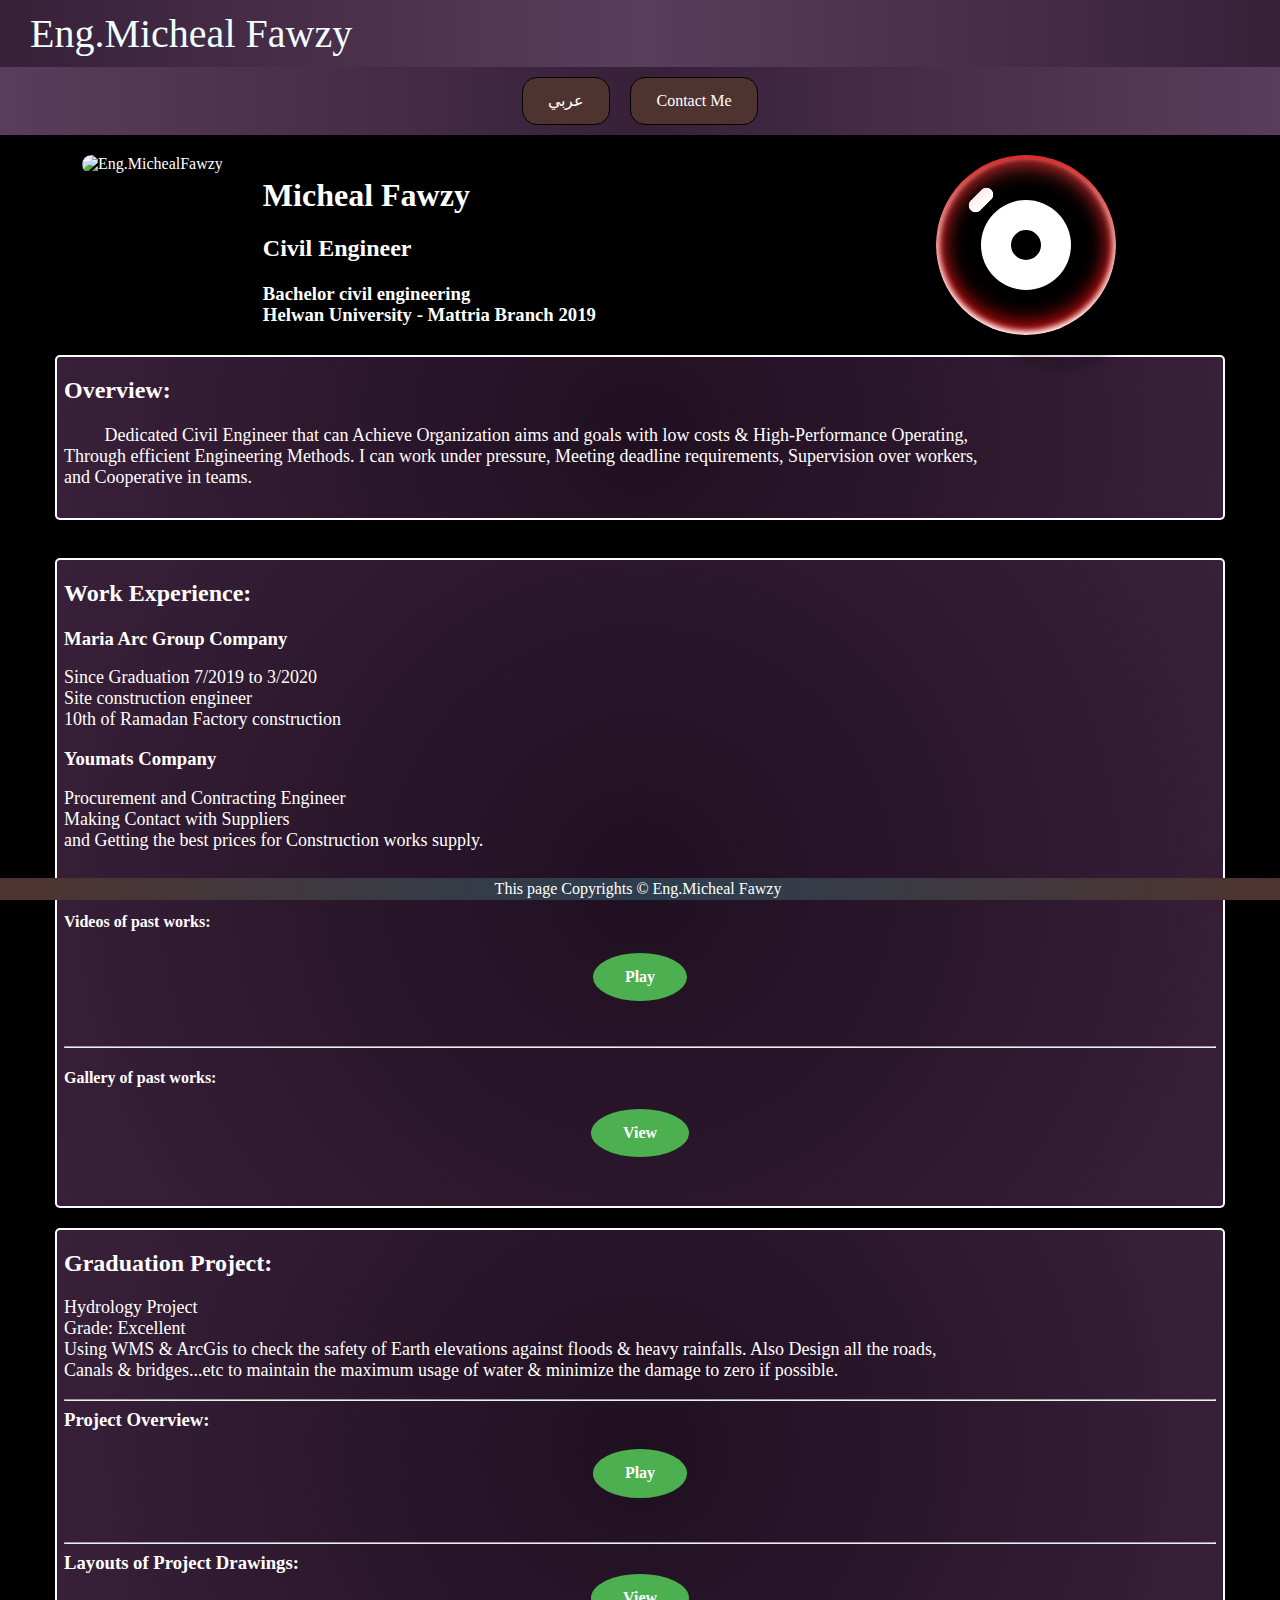
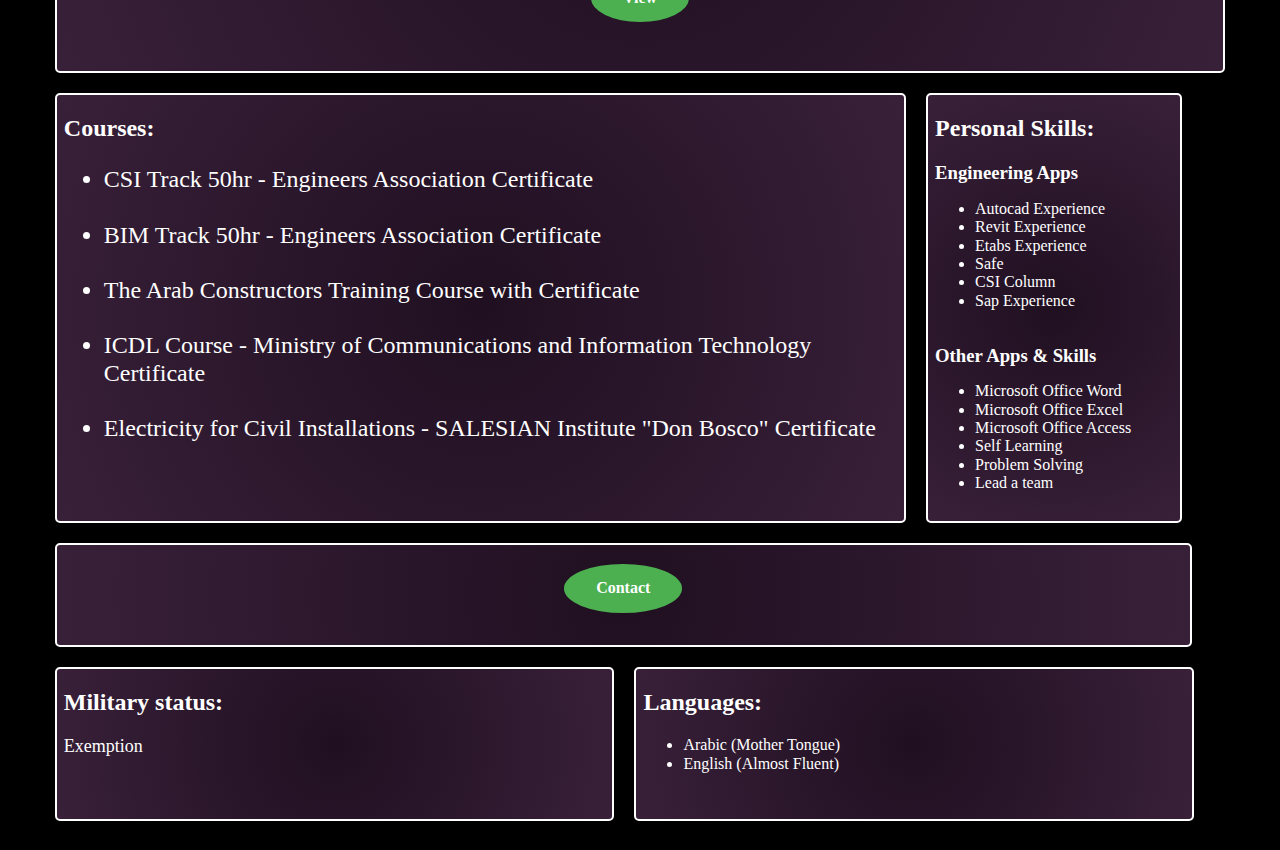
==== commit 4f4856ef: "Add files via upload" ====
--- a/index.html
+++ b/index.html
@@ -2,13 +2,14 @@
 <html lang=en>
     <head>
         <meta charset="utf-8">
+        <link rel="stylesheet" href="css/bubble.css">
+        <link rel="stylesheet" href="css/normalize.css">
         <link rel="stylesheet" href="css/style.css">
-        <link rel="stylesheet" href="css/normalize.css">
         <link rel="icon" href="img/favicon.ico" type="image/x-icon">
         <title>Eng. Micheal Fawzy</title>
         </head>
-    <body>
-        <div class="header">
+    <body class="dark-mode">
+        <div id="header" class="header dark-header">
             <div class="half1">
                 <h1 class="hmike"> Eng.Micheal Fawzy</h1>
             </div>
@@ -19,11 +20,12 @@
                 <input type="password" placeholder=" Password"> -->
             </div>
         </div>
-        <div class="nav">
+        <div id="nav" class="nav dark-nav">
         <!--    <a class="header1" href="https://www.google.com/" target="_blank">Google</a>
             <a class="header1" href="https://www.youtube.com" target="_blank">YouTube</a> -->
             <a class="header1" href="https://micheal-fawzy.github.io/Cv/indexAr" >عربي</a>
             <a class="header1" href="#contact" >Contact Me</a>
+            
         </div>
         <div class="cont">
             <div class="flexo">
@@ -34,14 +36,17 @@
                 <h3>Bachelor civil engineering </h3>
                 <h3>Helwan University - Mattria Branch 2019</h3>
               </div>
+              <div class="cont3n newbu">
+                <label><input id="bubble" class="bubble" type="checkbox" name="dummy" value="off" onchange="DarkMode1()"></label>
+              </div>
             </div>
-            <div class="items"> <h2><Strong>Overview:</Strong> </h2>
+            <div class="items dark-item"> <h2><Strong>Overview:</Strong> </h2>
               <P>
                  &nbsp;&nbsp;&nbsp;&nbsp;&nbsp;&nbsp;&nbsp;&nbsp;          Dedicated Civil Engineer that can Achieve Organization aims and goals with low costs & High-Performance Operating, Through efficient Engineering Methods. I can work under pressure, Meeting deadline requirements, Supervision over workers, and Cooperative in teams.
 
                </p>
             </div><br>
-            <div class="items"> <h2><Strong>Work Experience:</Strong> </h2>
+            <div class="items dark-item"> <h2><Strong>Work Experience:</Strong> </h2>
                   <h3><strong>Maria Arc Group Company</strong></h3>
                   <P>Since Graduation 7/2019 to 3/2020 <br>
                       Site construction engineer <br>
@@ -62,7 +67,7 @@
                   <br><div id="gallery_viewer1"></div><br>
                 </div>
               </div>
-              <div class="items"> <h2><Strong>Graduation Project:</Strong> </h2>
+            <div class="items dark-item"> <h2><Strong>Graduation Project:</Strong> </h2>
                 <P>
               Hydrology Project<br>
               Grade: Excellent<br>
@@ -83,7 +88,7 @@
 
 
               <div id="cont3">
-                <div class="items1" style="width:70%"> <h2><Strong>Courses:</Strong> </h2>
+                <div class="items1 dark-item" style="width:70%"> <h2><Strong>Courses:</Strong> </h2>
                   <ul style="font-size : 24px ; ">
                 <li>CSI Track 50hr - Engineers Association Certificate <br><br>
                 <li>BIM Track 50hr - Engineers Association Certificate <br><br>
@@ -92,7 +97,7 @@
                 <li>Electricity for Civil Installations - SALESIAN Institute "Don Bosco" Certificate <br><br>
               </ul>
                 </div>
-                <div class="items1" style="width : 20%"> <h2><strong>Personal Skills:</strong></h2>
+                <div class="items1 dark-item" style="width : 20%"> <h2><strong>Personal Skills:</strong></h2>
                   <h3>Engineering Apps</h3>
                   <ul>
                     <li> Autocad Experience
@@ -112,14 +117,14 @@
                   <li> Problem Solving
                   <li> Lead a team </ul>
                   </div>
-                  <div class="items1" style=" width: 94%;"><div class="buttonCont"><h2><button class="button" onclick="contact()"><Strong>Contact</Strong></button> </h2> </div>
+                  <div class="items1 dark-item" style=" width: 94%;"><div class="buttonCont"><h2><button class="button" onclick="contact()"><Strong>Contact</Strong></button> </h2> </div>
                   <div id="contact"></div>
                 </div>
-                <div class="items1" style="width : 45.5%"> <h2><Strong>Military status:</Strong> </h2>
+                <div class="items1 dark-item" style="width : 45.5%"> <h2><Strong>Military status:</Strong> </h2>
                   <P>Exemption<br>
                   </p>
                 </div>
-                  <div class="items1" style="width : 45.5%"> <h2><Strong>Languages:</Strong> </h2>
+                  <div class="items1 dark-item" style="width : 45.5%"> <h2><Strong>Languages:</Strong> </h2>
                     <ul>
                       <li> Arabic (Mother Tongue)
                       <li> English (Almost Fluent)
@@ -129,6 +134,8 @@
               </div>
             <br></div>
         <div class="footer">This page Copyrights &copy; Eng.Micheal Fawzy</div>
+        <script src="js/jquery-3.5.1.min.js"></script>
+        <script src="js/jquery.nicescroll.min.js"></script>
         <script src="js/JavaScript.js"></script>
     </body>
 </html>
--- a/css/bubble.css
+++ b/css/bubble.css
@@ -0,0 +1,153 @@
+
+
+.newbu > input {
+	font: 1em/1.5 sans-serif;
+}
+.newbu {
+	background: hsla(0,0%,0%,0);
+	display: grid;
+	height: 100vh;
+	place-items: center;
+}
+ .newbu > label, .bubble {
+	display: block;
+	-webkit-tap-highlight-color: transparent;
+}
+.newbu > label {
+	animation: float 4s ease-in-out infinite;
+}
+.bubble, .bubble:before, .bubble:after  {
+	transition-duration: 0.2s;
+}
+.bubble, .bubble:after {
+	border-radius: 50%;
+}
+.bubble {
+	background-image:
+		radial-gradient(8% 8% at 22% 28%,hsl(0,0%,100%) 45%,hsla(0,0%,100%,0) 50%),
+		radial-gradient(8% 8% at 23% 27%,hsl(0,0%,100%) 45%,hsla(0,0%,100%,0) 50%),
+		radial-gradient(8% 8% at 24% 26%,hsl(0,0%,100%) 45%,hsla(0,0%,100%,0) 50%),
+		radial-gradient(8% 8% at 25% 25%,hsl(0,0%,100%) 45%,hsla(0,0%,100%,0) 50%),
+		radial-gradient(8% 8% at 26% 24%,hsl(0,0%,100%) 45%,hsla(0,0%,100%,0) 50%),
+		radial-gradient(8% 8% at 27% 23%,hsl(0,0%,100%) 45%,hsla(0,0%,100%,0) 50%),
+		radial-gradient(8% 8% at 28% 22%,hsl(0,0%,100%) 45%,hsla(0,0%,100%,0) 50%);
+	box-shadow:
+		0 -0.06em 0.1em hsl(0,90%,100%) inset,
+		0 -0.15em 0.4em hsl(0,90%,45%) inset,
+		0 0.05em 0.05em hsl(0,90%,45%) inset,
+		0.05em 0 0.1em hsl(0,90%,100%) inset,
+		-0.05em 0 0.1em hsl(0,90%,100%) inset,
+		0 0.1em 0.4em hsl(0,90%,60%) inset;
+	cursor: pointer;
+	position: relative;
+	width: 3em;
+	height: 3em;
+	transform-style: preserve-3d;
+	transition-property: box-shadow, transform, width, height;
+	transition-timing-function: ease-in-out, ease-in-out, var(--bubbleTiming), var(--bubbleTiming);
+	will-change: transform;
+	-webkit-appearance: none;
+	appearance: none;
+	z-index: 0;
+}
+.bubble:before, .bubble:after {
+	content: "";
+	display: block;
+	position: absolute;
+	transition-timing-function: var(--bubbleTiming);
+}
+.bubble:before {
+	border-radius: 0.75em;
+	box-shadow:
+		0 0 0 0.5em hsl(0,0%,100%) inset;
+	filter: drop-shadow(0.6em 0.6em 4px hsla(0,0%,0%,0.2));
+	top: 50%;
+	left: 50%;
+	width: 1.5em;
+	height: 1.5em;
+	transform: translate3d(-50%,-50%,-1px);
+	z-index: -1;
+}
+.bubble:after {
+	background:
+		radial-gradient(100% 100% at center,hsla(0,0%,0%,0) 35%,hsla(0,0%,0%,0.2) 48%,hsla(0,0%,0%,0) 50%);
+	filter: blur(4px);
+	top: 0.6em;
+	left: 0.6em;
+	width: 100%;
+	height: 100%;
+	transform: translate3d(0,0,-1px);
+	z-index: -2;
+}
+.bubble:focus, .bubble:hover {
+	transform: scale(1.1);
+	outline: none;
+}
+.bubble:focus:active, .bubble:hover:active {
+	width: 3.6em;
+	height: 2.4em;
+}
+.bubble:focus:before, .bubble:hover:before {
+	filter: drop-shadow(0.75em 0.75em 4px hsla(0,0%,0%,0.2));
+}
+.bubble:focus:after, .bubble:hover:after {
+	transform: translate3d(0.15em,0.15em,-1px);
+}
+.bubble:checked {
+	box-shadow:
+		0 -0.06em 0.1em hsl(120,90%,100%) inset,
+		0 -0.15em 0.4em hsl(120,90%,45%) inset,
+		0 0.05em 0.05em hsl(120,90%,45%) inset,
+		0.05em 0 0.1em hsl(120,90%,100%) inset,
+		-0.05em 0 0.1em hsl(120,90%,100%) inset,
+		0 0.1em 0.4em hsl(120,90%,60%) inset;
+}
+.bubble:checked:before {
+	border-radius: 0.25em;
+	width: 0.5em;
+}
+/* Reduced motion */
+@media (prefers-reduced-motion: reduce) {
+	.newbu > label {
+		animation: none;
+	}
+	.bubble, .bubble:before, .bubble:after {
+		transition-duration: 0s;
+	}
+	.bubble:focus, .bubble:hover {
+		transform: scale(1);
+	}
+	.bubble:focus:active, .bubble:hover:active {
+		width: 3em;
+		height: 3em;
+	}
+	.bubble:focus:before, .bubble:hover:before {
+		filter: drop-shadow(0.6em 0.6em 4px hsla(0,0%,0%,0.2));
+	}
+	.bubble:focus:after, .bubble:hover:after {
+		transform: translate3d(0,0,-1px);
+	}
+}
+/* Animations */
+@keyframes float {
+	from, to {
+		transform: translate(0,3%);
+	}
+	25% {
+		transform: translate(-3%,0);
+	}
+	50% {
+		transform: translate(0,-3%);
+	}
+	75% {
+		transform: translate(3%,0);
+	}
+}
+.newbu {
+    position: relative;
+    left: 40%;
+    height: 180px;
+    margin-bottom: 0px;
+	--bubbleTiming: cubic-bezier(0.5,0.15,0.25,1.75);
+	font-size: calc(40px + (60 - 40) * (100vw - 320px) / (1280 - 320));
+}--- a/css/style.css
+++ b/css/style.css
@@ -1,5 +1,5 @@
 body {
-     background-image: url("https://i.ibb.co/DMknBb9/site-background.jpg");
+     background-image: url("https://www.pixelstalk.net/wp-content/uploads/2016/03/Black-wallpaper-HD-dark.jpg");
     height: 100%;
 }
 .items {
@@ -14,6 +14,7 @@
     justify-content: center;
 }
 .header {
+    color: black;
     display: flex;
     flex-direction: row;
     align-items: center;
@@ -47,7 +48,6 @@
     padding: 0;
     margin: 10px;
     font: 40px "fira sans", serif;
-    color: black;
     position: relative;
     left: 20px;
 }
@@ -115,6 +115,8 @@
 
     }
     .flexo {
+        position: relative;
+        left : 30px;
       width: 95%;
       display: flex;
       align-items: flex-start;
@@ -158,3 +160,26 @@
   align-items: stretch;
   justify-content: center;
 }
+
+.dark-mode {
+    background-color: black;
+    color: white;
+    background-size: cover;
+}
+
+.dark-item {
+    background: radial-gradient(circle, #200f21 0%, #382039 100%);
+    border: 2px solid white;
+}
+
+.dark-header {
+    background: linear-gradient(90deg, #382039,#5a3d5c,#382039);
+    color: azure;
+}
+.dark-nav {
+    background: linear-gradient(90deg, #5a3d5c , #382039, #5a3d5c);
+}
+.newbu {
+    position: relative;
+    left: 300px;
+}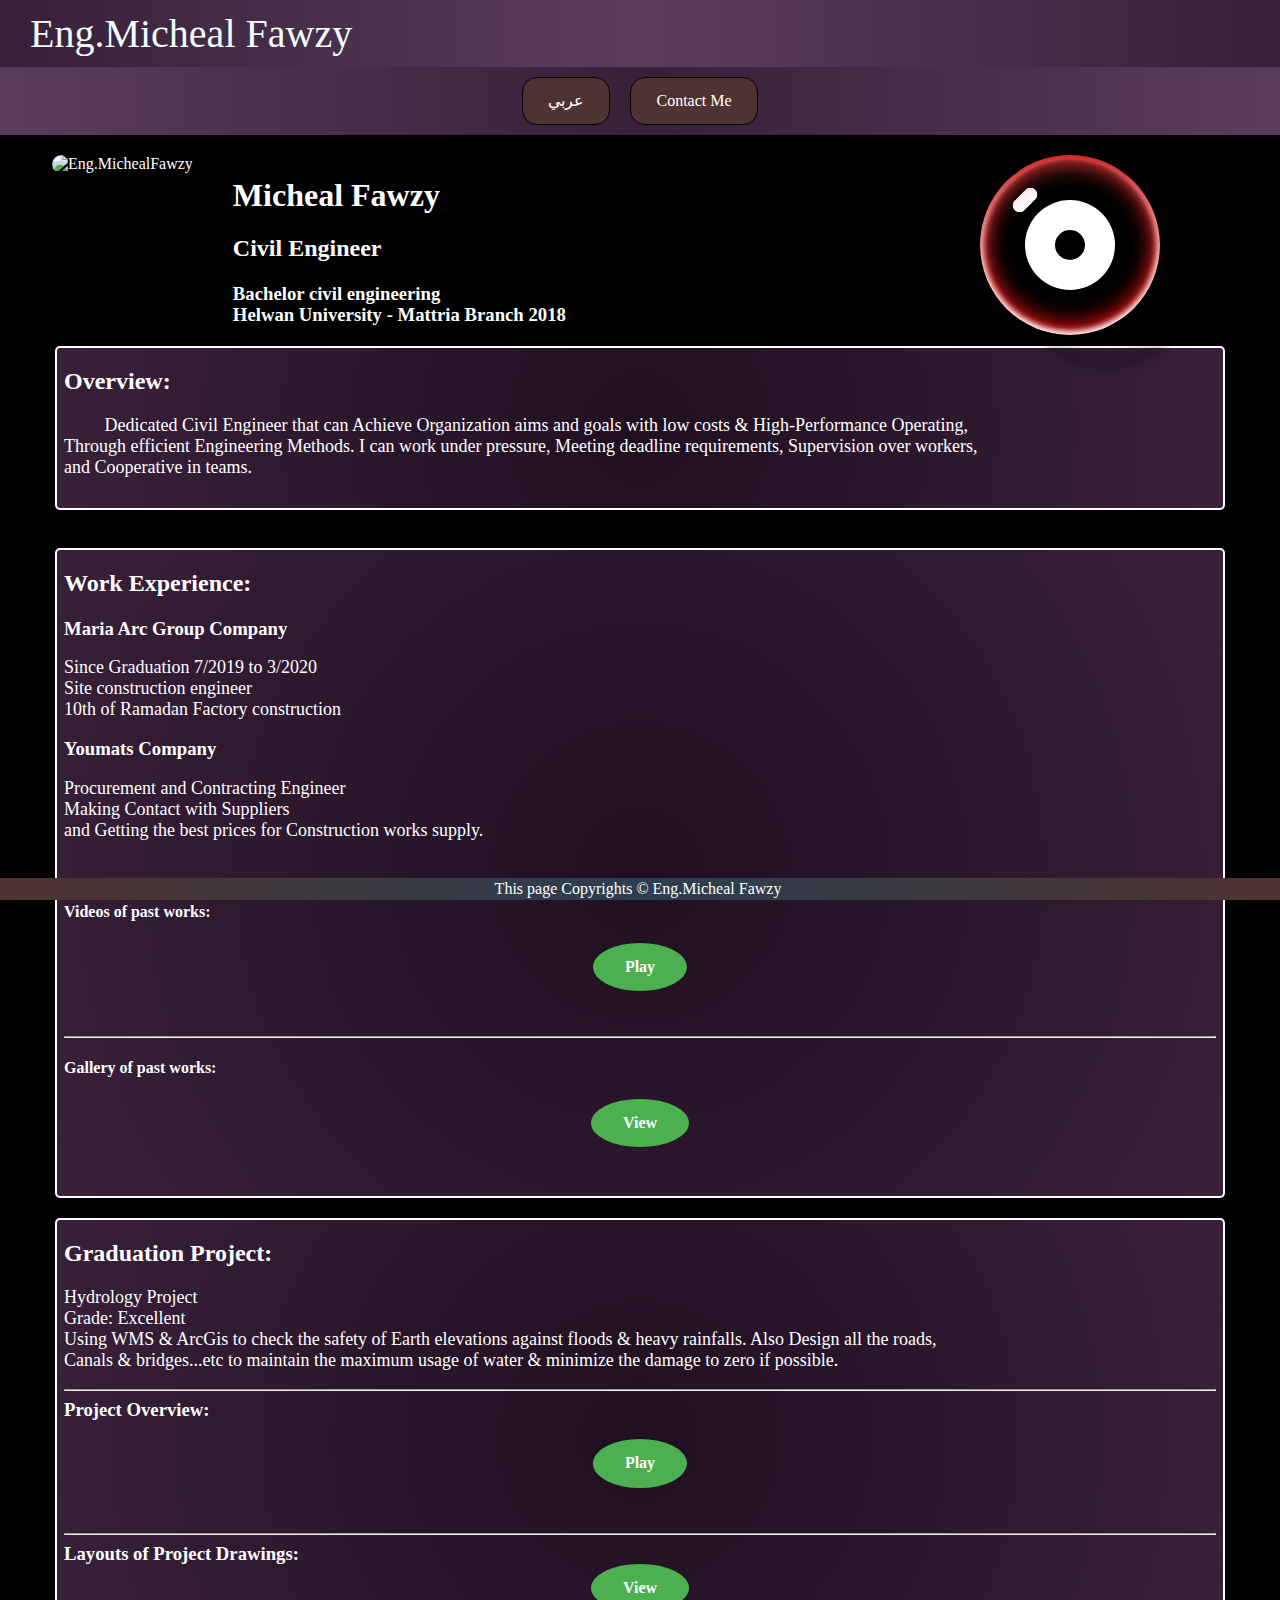
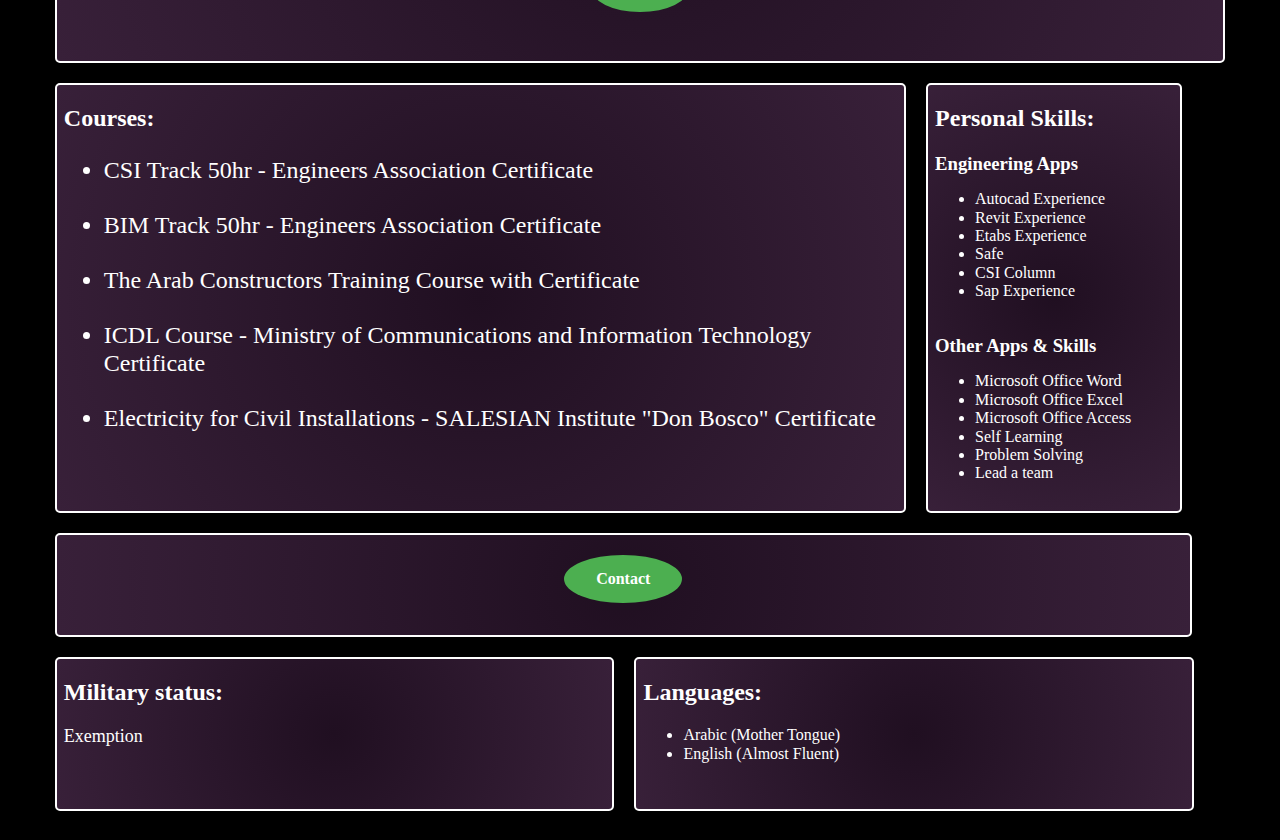
==== commit 51bfac49: "Update index.html" ====
--- a/index.html
+++ b/index.html
@@ -34,7 +34,7 @@
                 <h1>Micheal Fawzy</h1>
                 <h2>Civil Engineer</h2>
                 <h3>Bachelor civil engineering </h3>
-                <h3>Helwan University - Mattria Branch 2019</h3>
+                <h3>Helwan University - Mattria Branch 2018</h3>
               </div>
               <div class="cont3n newbu">
                 <label><input id="bubble" class="bubble" type="checkbox" name="dummy" value="off" onchange="DarkMode1()"></label>
@@ -134,8 +134,6 @@
               </div>
             <br></div>
         <div class="footer">This page Copyrights &copy; Eng.Micheal Fawzy</div>
-        <script src="js/jquery-3.5.1.min.js"></script>
-        <script src="js/jquery.nicescroll.min.js"></script>
         <script src="js/JavaScript.js"></script>
     </body>
 </html>
--- a/css/bubble.css
+++ b/css/bubble.css
@@ -14,7 +14,7 @@
 	-webkit-tap-highlight-color: transparent;
 }
 .newbu > label {
-	animation: float 4s ease-in-out infinite;
+	animation: float 8s ease-in-out infinite;
 }
 .bubble, .bubble:before, .bubble:after  {
 	transition-duration: 0.2s;
@@ -131,23 +131,21 @@
 /* Animations */
 @keyframes float {
 	from, to {
-		transform: translate(0,3%);
+		transform: translate(0,6%);
 	}
 	25% {
-		transform: translate(-3%,0);
+		transform: translate(-6%,0);
 	}
 	50% {
-		transform: translate(0,-3%);
+		transform: translate(0,-6%);
 	}
 	75% {
-		transform: translate(3%,0);
+		transform: translate(6%,0);
 	}
 }
 .newbu {
-    position: relative;
-    left: 40%;
     height: 180px;
     margin-bottom: 0px;
 	--bubbleTiming: cubic-bezier(0.5,0.15,0.25,1.75);
 	font-size: calc(40px + (60 - 40) * (100vw - 320px) / (1280 - 320));
-}+}
--- a/css/style.css
+++ b/css/style.css
@@ -115,8 +115,6 @@
 
     }
     .flexo {
-        position: relative;
-        left : 30px;
       width: 95%;
       display: flex;
       align-items: flex-start;
@@ -180,6 +178,6 @@
     background: linear-gradient(90deg, #5a3d5c , #382039, #5a3d5c);
 }
 .newbu {
-    position: relative;
-    left: 300px;
-}+    position: absolute;
+    right: 100px;
+}
